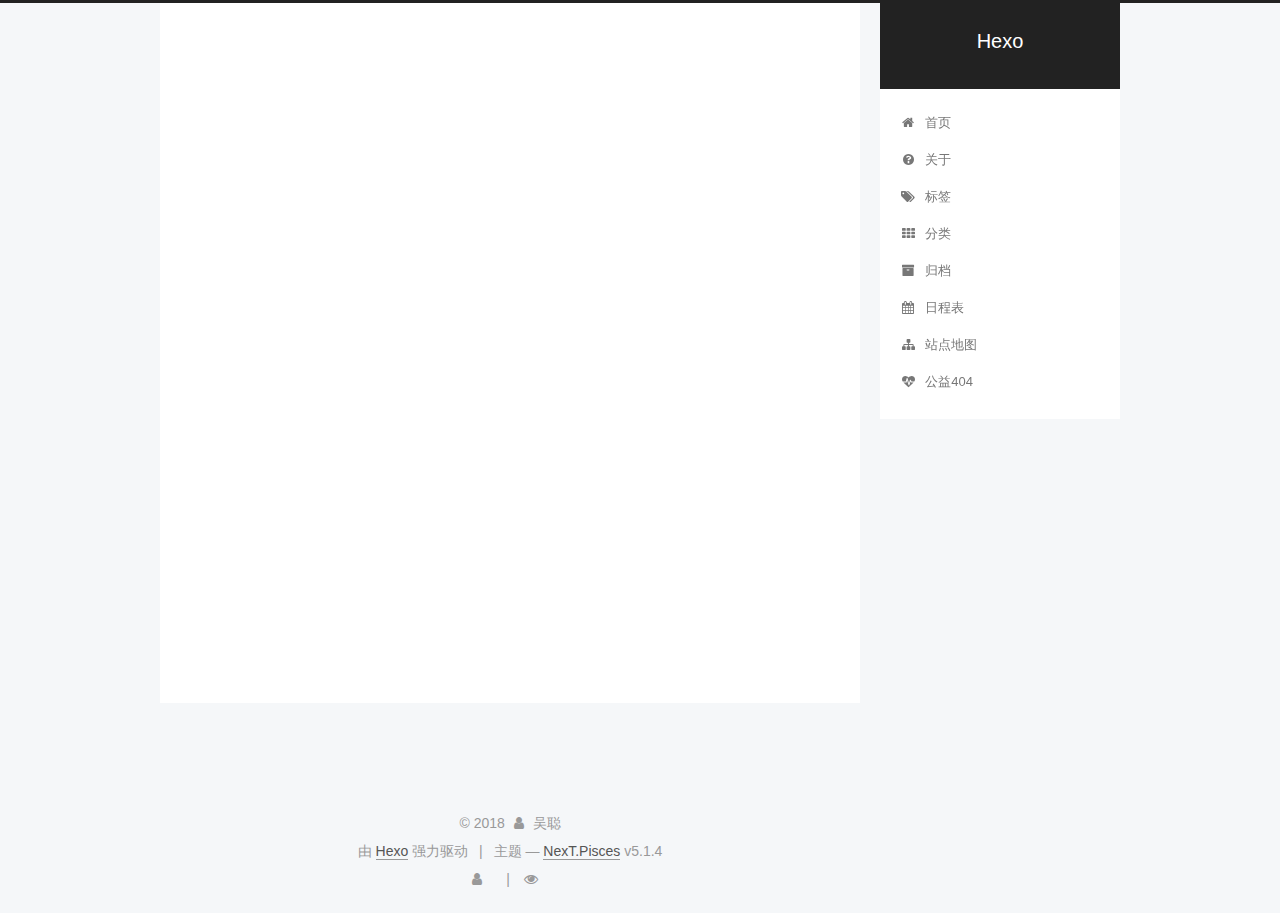
==== about/index.html @ 6c8c3594 "Site updated: 2018-06-14 20:23:28" ====
<!DOCTYPE html>



  


<html class="theme-next pisces use-motion" lang="zh-Hans">
<head>
  <meta charset="UTF-8"/>
<meta http-equiv="X-UA-Compatible" content="IE=edge" />
<meta name="viewport" content="width=device-width, initial-scale=1, maximum-scale=1"/>
<meta name="theme-color" content="#222">









<meta http-equiv="Cache-Control" content="no-transform" />
<meta http-equiv="Cache-Control" content="no-siteapp" />
















  
  
  <link href="/lib/fancybox/source/jquery.fancybox.css?v=2.1.5" rel="stylesheet" type="text/css" />







<link href="/lib/font-awesome/css/font-awesome.min.css?v=4.6.2" rel="stylesheet" type="text/css" />

<link href="/css/main.css?v=5.1.4" rel="stylesheet" type="text/css" />


  <link rel="apple-touch-icon" sizes="180x180" href="/images/apple-touch-icon-next.png?v=5.1.4">


  <link rel="icon" type="image/png" sizes="32x32" href="/images/favicon-32x32-next.png?v=5.1.4">


  <link rel="icon" type="image/png" sizes="16x16" href="/images/favicon-16x16-next.png?v=5.1.4">


  <link rel="mask-icon" href="/images/logo.svg?v=5.1.4" color="#222">





  <meta name="keywords" content="Hexo, NexT" />





  <link rel="alternate" href="/atom.xml" title="Hexo" type="application/atom+xml" />






<meta property="og:type" content="website">
<meta property="og:title" content="about">
<meta property="og:url" content="http://yoursite.com/about/index.html">
<meta property="og:site_name" content="Hexo">
<meta property="og:locale" content="zh-Hans">
<meta property="og:updated_time" content="2018-06-14T03:03:52.340Z">
<meta name="twitter:card" content="summary">
<meta name="twitter:title" content="about">



<script type="text/javascript" id="hexo.configurations">
  var NexT = window.NexT || {};
  var CONFIG = {
    root: '/',
    scheme: 'Pisces',
    version: '5.1.4',
    sidebar: {"position":"right","display":"post","offset":12,"b2t":false,"scrollpercent":false,"onmobile":false},
    fancybox: true,
    tabs: true,
    motion: {"enable":true,"async":false,"transition":{"post_block":"fadeIn","post_header":"slideDownIn","post_body":"slideDownIn","coll_header":"slideLeftIn","sidebar":"slideUpIn"}},
    duoshuo: {
      userId: '0',
      author: '博主'
    },
    algolia: {
      applicationID: '',
      apiKey: '',
      indexName: '',
      hits: {"per_page":10},
      labels: {"input_placeholder":"Search for Posts","hits_empty":"We didn't find any results for the search: ${query}","hits_stats":"${hits} results found in ${time} ms"}
    }
  };
</script>



  <link rel="canonical" href="http://yoursite.com/about/"/>





  <title>about | Hexo</title>
  








</head>

<body itemscope itemtype="http://schema.org/WebPage" lang="zh-Hans">

  
  
    
  

  <div class="container sidebar-position-right page-post-detail">
    <div class="headband"></div>

    <header id="header" class="header" itemscope itemtype="http://schema.org/WPHeader">
      <div class="header-inner"><div class="site-brand-wrapper">
  <div class="site-meta ">
    

    <div class="custom-logo-site-title">
      <a href="/"  class="brand" rel="start">
        <span class="logo-line-before"><i></i></span>
        <span class="site-title">Hexo</span>
        <span class="logo-line-after"><i></i></span>
      </a>
    </div>
      
        <p class="site-subtitle"></p>
      
  </div>

  <div class="site-nav-toggle">
    <button>
      <span class="btn-bar"></span>
      <span class="btn-bar"></span>
      <span class="btn-bar"></span>
    </button>
  </div>
</div>

<nav class="site-nav">
  

  
    <ul id="menu" class="menu">
      
        
        <li class="menu-item menu-item-home">
          <a href="/" rel="section">
            
              <i class="menu-item-icon fa fa-fw fa-home"></i> <br />
            
            首页
          </a>
        </li>
      
        
        <li class="menu-item menu-item-about">
          <a href="/about" rel="section">
            
              <i class="menu-item-icon fa fa-fw fa-question-circle"></i> <br />
            
            关于
          </a>
        </li>
      
        
        <li class="menu-item menu-item-tags">
          <a href="/tags/" rel="section">
            
              <i class="menu-item-icon fa fa-fw fa-tags"></i> <br />
            
            标签
          </a>
        </li>
      
        
        <li class="menu-item menu-item-categories">
          <a href="/categories/" rel="section">
            
              <i class="menu-item-icon fa fa-fw fa-th"></i> <br />
            
            分类
          </a>
        </li>
      
        
        <li class="menu-item menu-item-archives">
          <a href="/archives/" rel="section">
            
              <i class="menu-item-icon fa fa-fw fa-archive"></i> <br />
            
            归档
          </a>
        </li>
      
        
        <li class="menu-item menu-item-schedule">
          <a href="/schedule/" rel="section">
            
              <i class="menu-item-icon fa fa-fw fa-calendar"></i> <br />
            
            日程表
          </a>
        </li>
      
        
        <li class="menu-item menu-item-sitemap">
          <a href="/sitemap.xml" rel="section">
            
              <i class="menu-item-icon fa fa-fw fa-sitemap"></i> <br />
            
            站点地图
          </a>
        </li>
      
        
        <li class="menu-item menu-item-commonweal">
          <a href="/404/" rel="section">
            
              <i class="menu-item-icon fa fa-fw fa-heartbeat"></i> <br />
            
            公益404
          </a>
        </li>
      

      
    </ul>
  

  
</nav>



 </div>
    </header>

    <main id="main" class="main">
      <div class="main-inner">
        <div class="content-wrap">
          <div id="content" class="content">
            

  <div id="posts" class="posts-expand">
    
    
    
    <div class="post-block page">
      <header class="post-header">

	<h1 class="post-title" itemprop="name headline">about</h1>



</header>

      
      
      
      <div class="post-body">
        
        
          
        
      </div>
      
      
      
    </div>
    
    
    
  </div>


          </div>
          


          

  
    <div class="comments" id="comments">
      <div id="lv-container" data-id="city" data-uid="MTAyMC8zNzMzMS8xMzg2NQ=="></div>
    </div>

  



        </div>
        
          
  
  <div class="sidebar-toggle">
    <div class="sidebar-toggle-line-wrap">
      <span class="sidebar-toggle-line sidebar-toggle-line-first"></span>
      <span class="sidebar-toggle-line sidebar-toggle-line-middle"></span>
      <span class="sidebar-toggle-line sidebar-toggle-line-last"></span>
    </div>
  </div>

  <aside id="sidebar" class="sidebar">
    
    <div class="sidebar-inner">

      

      

      <section class="site-overview-wrap sidebar-panel sidebar-panel-active">
        <div class="site-overview">
          <div class="site-author motion-element" itemprop="author" itemscope itemtype="http://schema.org/Person">
            
              <img class="site-author-image" itemprop="image"
                src="/images/33.jpg"
                alt="吴聪" />
            
              <p class="site-author-name" itemprop="name">吴聪</p>
              <p class="site-description motion-element" itemprop="description">个性博客</p>
          </div>

          <nav class="site-state motion-element">

            
              <div class="site-state-item site-state-posts">
              
                <a href="/archives/">
              
                  <span class="site-state-item-count">2</span>
                  <span class="site-state-item-name">日志</span>
                </a>
              </div>
            

            

            

          </nav>

          
            <div class="feed-link motion-element">
              <a href="/atom.xml" rel="alternate">
                <i class="fa fa-rss"></i>
                RSS
              </a>
            </div>
          

          

          
          

          
          

          

        </div>
      </section>

      

      

    </div>
  </aside>


        
      </div>
    </main>

    <footer id="footer" class="footer">
      <div class="footer-inner">
        <div class="copyright">&copy; <span itemprop="copyrightYear">2018</span>
  <span class="with-love">
    <i class="fa fa-user"></i>
  </span>
  <span class="author" itemprop="copyrightHolder">吴聪</span>

  
</div>


  <div class="powered-by">由 <a class="theme-link" target="_blank" href="https://hexo.io">Hexo</a> 强力驱动</div>



  <span class="post-meta-divider">|</span>



  <div class="theme-info">主题 &mdash; <a class="theme-link" target="_blank" href="https://github.com/iissnan/hexo-theme-next">NexT.Pisces</a> v5.1.4</div>




        
<div class="busuanzi-count">
  <script async src="https://dn-lbstatics.qbox.me/busuanzi/2.3/busuanzi.pure.mini.js"></script>

  
    <span class="site-uv">
      <i class="fa fa-user"></i>
      <span class="busuanzi-value" id="busuanzi_value_site_uv"></span>
      
    </span>
  

  
    <span class="site-pv">
      <i class="fa fa-eye"></i>
      <span class="busuanzi-value" id="busuanzi_value_site_pv"></span>
      
    </span>
  
</div>








        
      </div>
    </footer>

    
      <div class="back-to-top">
        <i class="fa fa-arrow-up"></i>
        
      </div>
    

    

  </div>

  

<script type="text/javascript">
  if (Object.prototype.toString.call(window.Promise) !== '[object Function]') {
    window.Promise = null;
  }
</script>









  












  
  
    <script type="text/javascript" src="/lib/jquery/index.js?v=2.1.3"></script>
  

  
  
    <script type="text/javascript" src="/lib/fastclick/lib/fastclick.min.js?v=1.0.6"></script>
  

  
  
    <script type="text/javascript" src="/lib/jquery_lazyload/jquery.lazyload.js?v=1.9.7"></script>
  

  
  
    <script type="text/javascript" src="/lib/velocity/velocity.min.js?v=1.2.1"></script>
  

  
  
    <script type="text/javascript" src="/lib/velocity/velocity.ui.min.js?v=1.2.1"></script>
  

  
  
    <script type="text/javascript" src="/lib/fancybox/source/jquery.fancybox.pack.js?v=2.1.5"></script>
  


  


  <script type="text/javascript" src="/js/src/utils.js?v=5.1.4"></script>

  <script type="text/javascript" src="/js/src/motion.js?v=5.1.4"></script>



  
  


  <script type="text/javascript" src="/js/src/affix.js?v=5.1.4"></script>

  <script type="text/javascript" src="/js/src/schemes/pisces.js?v=5.1.4"></script>



  
  <script type="text/javascript" src="/js/src/scrollspy.js?v=5.1.4"></script>
<script type="text/javascript" src="/js/src/post-details.js?v=5.1.4"></script>



  


  <script type="text/javascript" src="/js/src/bootstrap.js?v=5.1.4"></script>



  


  




	





  





  
    <script type="text/javascript">
      (function(d, s) {
        var j, e = d.getElementsByTagName(s)[0];
        if (typeof LivereTower === 'function') { return; }
        j = d.createElement(s);
        j.src = 'https://cdn-city.livere.com/js/embed.dist.js';
        j.async = true;
        e.parentNode.insertBefore(j, e);
      })(document, 'script');
    </script>
  












  





  

  

  

  
  

  

  

  

  <!-- 页面点击小红心 -->
<script type="text/javascript" src="/js/src/love.js"></script>
</body>
</html>
---- css/main.css ----
/* normalize.css v3.0.2 | MIT License | git.io/normalize */
html {
  font-family: sans-serif; /* 1 */
  -ms-text-size-adjust: 100%; /* 2 */
  -webkit-text-size-adjust: 100%; /* 2 */
}
body {
  margin: 0;
}
article,
aside,
details,
figcaption,
figure,
footer,
header,
hgroup,
main,
menu,
nav,
section,
summary {
  display: block;
}
audio,
canvas,
progress,
video {
  display: inline-block; /* 1 */
  vertical-align: baseline; /* 2 */
}
audio:not([controls]) {
  display: none;
  height: 0;
}
[hidden],
template {
  display: none;
}
a {
  background-color: transparent;
}
a:active,
a:hover {
  outline: 0;
}
abbr[title] {
  border-bottom: 1px dotted;
}
b,
strong {
  font-weight: bold;
}
dfn {
  font-style: italic;
}
h1 {
  font-size: 2em;
  margin: 0.67em 0;
}
mark {
  background: #ff0;
  color: #000;
}
small {
  font-size: 80%;
}
sub,
sup {
  font-size: 75%;
  line-height: 0;
  position: relative;
  vertical-align: baseline;
}
sup {
  top: -0.5em;
}
sub {
  bottom: -0.25em;
}
img {
  border: 0;
}
svg:not(:root) {
  overflow: hidden;
}
figure {
  margin: 1em 40px;
}
hr {
  -moz-box-sizing: content-box;
  box-sizing: content-box;
  height: 0;
}
pre {
  overflow: auto;
}
code,
kbd,
pre,
samp {
  font-family: monospace, monospace;
  font-size: 1em;
}
button,
input,
optgroup,
select,
textarea {
  color: inherit; /* 1 */
  font: inherit; /* 2 */
  margin: 0; /* 3 */
}
button {
  overflow: visible;
}
button,
select {
  text-transform: none;
}
button,
html input[type="button"],
input[type="reset"],
input[type="submit"] {
  -webkit-appearance: button; /* 2 */
  cursor: pointer; /* 3 */
}
button[disabled],
html input[disabled] {
  cursor: default;
}
button::-moz-focus-inner,
input::-moz-focus-inner {
  border: 0;
  padding: 0;
}
input {
  line-height: normal;
}
input[type="checkbox"],
input[type="radio"] {
  box-sizing: border-box; /* 1 */
  padding: 0; /* 2 */
}
input[type="number"]::-webkit-inner-spin-button,
input[type="number"]::-webkit-outer-spin-button {
  height: auto;
}
input[type="search"] {
  -webkit-appearance: textfield; /* 1 */
  -moz-box-sizing: content-box;
  -webkit-box-sizing: content-box; /* 2 */
  box-sizing: content-box;
}
input[type="search"]::-webkit-search-cancel-button,
input[type="search"]::-webkit-search-decoration {
  -webkit-appearance: none;
}
fieldset {
  border: 1px solid #c0c0c0;
  margin: 0 2px;
  padding: 0.35em 0.625em 0.75em;
}
legend {
  border: 0; /* 1 */
  padding: 0; /* 2 */
}
textarea {
  overflow: auto;
}
optgroup {
  font-weight: bold;
}
table {
  border-collapse: collapse;
  border-spacing: 0;
}
td,
th {
  padding: 0;
}
::selection {
  background: #262a30;
  color: #fff;
}
body {
  position: relative;
  font-family: 'Lato', "PingFang SC", "Microsoft YaHei", sans-serif;
  font-size: 14px;
  line-height: 2;
  color: #555;
  background: #f5f7f9;
}
@media (max-width: 767px) {
  body {
    padding-right: 0 !important;
  }
}
@media (min-width: 768px) and (max-width: 991px) {
  body {
    padding-right: 0 !important;
  }
}
@media (min-width: 1600px) {
  body {
    font-size: 16px;
  }
}
h1,
h2,
h3,
h4,
h5,
h6 {
  margin: 0;
  padding: 0;
  font-weight: bold;
  line-height: 1.5;
  font-family: 'Lato', "PingFang SC", "Microsoft YaHei", sans-serif;
}
h2,
h3,
h4,
h5,
h6 {
  margin: 20px 0 15px;
}
h1 {
  font-size: 22px;
}
@media (max-width: 767px) {
  h1 {
    font-size: 18px;
  }
}
h2 {
  font-size: 20px;
}
@media (max-width: 767px) {
  h2 {
    font-size: 16px;
  }
}
h3 {
  font-size: 18px;
}
@media (max-width: 767px) {
  h3 {
    font-size: 14px;
  }
}
h4 {
  font-size: 16px;
}
@media (max-width: 767px) {
  h4 {
    font-size: 12px;
  }
}
h5 {
  font-size: 14px;
}
@media (max-width: 767px) {
  h5 {
    font-size: 10px;
  }
}
h6 {
  font-size: 12px;
}
@media (max-width: 767px) {
  h6 {
    font-size: 8px;
  }
}
p {
  margin: 0 0 20px 0;
}
a {
  color: #555;
  text-decoration: none;
  outline: none;
  border-bottom: 1px solid #999;
  word-wrap: break-word;
}
a:hover {
  color: #222;
  border-bottom-color: #222;
}
blockquote {
  margin: 0;
  padding: 0;
}
img {
  display: block;
  margin: auto;
  max-width: 100%;
  height: auto;
}
hr {
  margin: 40px 0;
  height: 3px;
  border: none;
  background-color: #ddd;
  background-image: repeating-linear-gradient(-45deg, #fff, #fff 4px, transparent 4px, transparent 8px);
}
blockquote {
  padding: 0 15px;
  color: #666;
  border-left: 4px solid #ddd;
}
blockquote cite::before {
  content: "-";
  padding: 0 5px;
}
dt {
  font-weight: 700;
}
dd {
  margin: 0;
  padding: 0;
}
kbd {
  border: 1px solid #ccc;
  border-radius: 0.2em;
  box-shadow: 0.1em 0.1em 0.2em rgba(0,0,0,0.1);
  background-color: #f9f9f9;
  font-family: inherit;
  background-image: -webkit-linear-gradient(top, #eee, #fff, #eee);
  padding: 0.1em 0.3em;
  white-space: nowrap;
}
.text-left {
  text-align: left;
}
.text-center {
  text-align: center;
}
.text-right {
  text-align: right;
}
.text-justify {
  text-align: justify;
}
.text-nowrap {
  white-space: nowrap;
}
.text-lowercase {
  text-transform: lowercase;
}
.text-uppercase {
  text-transform: uppercase;
}
.text-capitalize {
  text-transform: capitalize;
}
.center-block {
  display: block;
  margin-left: auto;
  margin-right: auto;
}
.clearfix:before,
.clearfix:after {
  content: " ";
  display: table;
}
.clearfix:after {
  clear: both;
}
.pullquote {
  width: 45%;
}
.pullquote.left {
  float: left;
  margin-left: 5px;
  margin-right: 10px;
}
.pullquote.right {
  float: right;
  margin-left: 10px;
  margin-right: 5px;
}
.affix.affix.affix {
  position: fixed;
}
.translation {
  margin-top: -20px;
  font-size: 14px;
  color: #999;
}
.scrollbar-measure {
  width: 100px;
  height: 100px;
  overflow: scroll;
  position: absolute;
  top: -9999px;
}
.use-motion .motion-element {
  opacity: 0;
}
table {
  margin: 20px 0;
  width: 100%;
  border-collapse: collapse;
  border-spacing: 0;
  border: 1px solid #ddd;
  font-size: 14px;
  table-layout: fixed;
  word-wrap: break-all;
}
table>tbody>tr:nth-of-type(odd) {
  background-color: #f9f9f9;
}
table>tbody>tr:hover {
  background-color: #f5f5f5;
}
caption,
th,
td {
  padding: 8px;
  text-align: left;
  vertical-align: middle;
  font-weight: normal;
}
th,
td {
  border-bottom: 3px solid #ddd;
  border-right: 1px solid #eee;
}
th {
  padding-bottom: 10px;
  font-weight: 700;
}
td {
  border-bottom-width: 1px;
}
html,
body {
  height: 100%;
}
.container {
  position: relative;
  min-height: 100%;
}
.header-inner {
  margin: 0 auto;
  padding: 100px 0 70px;
  width: 700px;
}
@media (min-width: 1600px) {
  .container .header-inner {
    width: 900px;
  }
}
.main {
  padding-bottom: 150px;
}
.main-inner {
  margin: 0 auto;
  width: 700px;
}
@media (min-width: 1600px) {
  .container .main-inner {
    width: 900px;
  }
}
.footer {
  position: absolute;
  left: 0;
  bottom: 0;
  width: 100%;
  min-height: 50px;
}
.footer-inner {
  box-sizing: border-box;
  margin: 20px auto;
  width: 700px;
}
@media (min-width: 1600px) {
  .container .footer-inner {
    width: 900px;
  }
}
pre,
.highlight {
  overflow: auto;
  margin: 20px 0;
  padding: 0;
  font-size: 13px;
  color: #4d4d4c;
  background: #f7f7f7;
  line-height: 1.6;
}
pre,
code {
  font-family: consolas, Menlo, "PingFang SC", "Microsoft YaHei", monospace;
}
code {
  padding: 2px 4px;
  word-wrap: break-word;
  color: #555;
  background: #eee;
  border-radius: 3px;
  font-size: 13px;
}
pre {
  padding: 10px;
}
pre code {
  padding: 0;
  color: #4d4d4c;
  background: none;
  text-shadow: none;
}
.highlight {
  border-radius: 1px;
}
.highlight pre {
  border: none;
  margin: 0;
  padding: 10px 0;
}
.highlight table {
  margin: 0;
  width: auto;
  border: none;
}
.highlight td {
  border: none;
  padding: 0;
}
.highlight figcaption {
  font-size: 1em;
  color: #4d4d4c;
  line-height: 1em;
  margin-bottom: 1em;
}
.highlight figcaption:before,
.highlight figcaption:after {
  content: " ";
  display: table;
}
.highlight figcaption:after {
  clear: both;
}
.highlight figcaption a {
  float: right;
  color: #4d4d4c;
}
.highlight figcaption a:hover {
  border-bottom-color: #4d4d4c;
}
.highlight .gutter pre {
  padding-left: 10px;
  padding-right: 10px;
  color: #869194;
  text-align: right;
  background-color: #eff2f3;
}
.highlight .code pre {
  width: 100%;
  padding-left: 10px;
  padding-right: 10px;
  background-color: #f7f7f7;
}
.highlight .line {
  height: 20px;
}
.gutter {
  -webkit-user-select: none;
  -moz-user-select: none;
  -ms-user-select: none;
  user-select: none;
}
.gist table {
  width: auto;
}
.gist table td {
  border: none;
}
pre .deletion {
  background: #fdd;
}
pre .addition {
  background: #dfd;
}
pre .meta {
  color: #8959a8;
}
pre .comment {
  color: #8e908c;
}
pre .variable,
pre .attribute,
pre .tag,
pre .regexp,
pre .ruby .constant,
pre .xml .tag .title,
pre .xml .pi,
pre .xml .doctype,
pre .html .doctype,
pre .css .id,
pre .css .class,
pre .css .pseudo {
  color: #c82829;
}
pre .number,
pre .preprocessor,
pre .built_in,
pre .literal,
pre .params,
pre .constant,
pre .command {
  color: #f5871f;
}
pre .ruby .class .title,
pre .css .rules .attribute,
pre .string,
pre .value,
pre .inheritance,
pre .header,
pre .ruby .symbol,
pre .xml .cdata,
pre .special,
pre .number,
pre .formula {
  color: #718c00;
}
pre .title,
pre .css .hexcolor {
  color: #3e999f;
}
pre .function,
pre .python .decorator,
pre .python .title,
pre .ruby .function .title,
pre .ruby .title .keyword,
pre .perl .sub,
pre .javascript .title,
pre .coffeescript .title {
  color: #4271ae;
}
pre .keyword,
pre .javascript .function {
  color: #8959a8;
}
.full-image.full-image.full-image.full-image {
  border: none;
  max-width: 100%;
  width: auto;
  margin: 20px auto 25px;
}
@media (min-width: 992px) {
  .full-image.full-image.full-image.full-image {
    max-width: none;
    width: 118%;
    margin: 0 -9%;
  }
}
.blockquote-center,
.page-home .post-type-quote blockquote,
.page-post-detail .post-type-quote blockquote {
  position: relative;
  margin: 40px 0;
  padding: 0;
  border-left: none;
  text-align: center;
}
.blockquote-center::before,
.page-home .post-type-quote blockquote::before,
.page-post-detail .post-type-quote blockquote::before,
.blockquote-center::after,
.page-home .post-type-quote blockquote::after,
.page-post-detail .post-type-quote blockquote::after {
  position: absolute;
  content: ' ';
  display: block;
  width: 100%;
  height: 24px;
  opacity: 0.2;
  background-repeat: no-repeat;
  background-position: 0 -6px;
  background-size: 22px 22px;
}
.blockquote-center::before,
.page-home .post-type-quote blockquote::before,
.page-post-detail .post-type-quote blockquote::before {
  top: -20px;
  background-image: url("../images/quote-l.svg");
  border-top: 1px solid #ccc;
}
.blockquote-center::after,
.page-home .post-type-quote blockquote::after,
.page-post-detail .post-type-quote blockquote::after {
  bottom: -20px;
  background-image: url("../images/quote-r.svg");
  border-bottom: 1px solid #ccc;
  background-position: 100% 8px;
}
.blockquote-center p,
.page-home .post-type-quote blockquote p,
.page-post-detail .post-type-quote blockquote p,
.blockquote-center div,
.page-home .post-type-quote blockquote div,
.page-post-detail .post-type-quote blockquote div {
  text-align: center;
}
.post .post-body .group-picture img {
  box-sizing: border-box;
  padding: 0 3px;
  border: none;
}
.post .group-picture-row {
  overflow: hidden;
  margin-top: 6px;
}
.post .group-picture-row:first-child {
  margin-top: 0;
}
.post .group-picture-column {
  float: left;
}
.page-post-detail .post-body .group-picture-column {
  float: none;
  margin-top: 10px;
  width: auto !important;
}
.page-post-detail .post-body .group-picture-column img {
  margin: 0 auto;
}
.page-archive .group-picture-container {
  overflow: hidden;
}
.page-archive .group-picture-row {
  float: left;
}
.page-archive .group-picture-row:first-child {
  margin-top: 6px;
}
.page-archive .group-picture-column {
  max-width: 150px;
  max-height: 150px;
}
.post-body .note {
  position: relative;
  padding: 15px;
  margin-bottom: 20px;
  border: 1px solid #eee;
  border-left-width: 5px;
  border-radius: 3px;
}
.post-body .note h2,
.post-body .note h3,
.post-body .note h4,
.post-body .note h5,
.post-body .note h6 {
  margin-top: 0;
  margin-bottom: 0;
  border-bottom: initial;
  padding-top: 0 !important;
}
.post-body .note p:first-child,
.post-body .note ul:first-child,
.post-body .note ol:first-child,
.post-body .note table:first-child,
.post-body .note pre:first-child,
.post-body .note blockquote:first-child {
  margin-top: 0;
}
.post-body .note p:last-child,
.post-body .note ul:last-child,
.post-body .note ol:last-child,
.post-body .note table:last-child,
.post-body .note pre:last-child,
.post-body .note blockquote:last-child {
  margin-bottom: 0;
}
.post-body .note.default {
  border-left-color: #777;
}
.post-body .note.default h2,
.post-body .note.default h3,
.post-body .note.default h4,
.post-body .note.default h5,
.post-body .note.default h6 {
  color: #777;
}
.post-body .note.primary {
  border-left-color: #6f42c1;
}
.post-body .note.primary h2,
.post-body .note.primary h3,
.post-body .note.primary h4,
.post-body .note.primary h5,
.post-body .note.primary h6 {
  color: #6f42c1;
}
.post-body .note.info {
  border-left-color: #428bca;
}
.post-body .note.info h2,
.post-body .note.info h3,
.post-body .note.info h4,
.post-body .note.info h5,
.post-body .note.info h6 {
  color: #428bca;
}
.post-body .note.success {
  border-left-color: #5cb85c;
}
.post-body .note.success h2,
.post-body .note.success h3,
.post-body .note.success h4,
.post-body .note.success h5,
.post-body .note.success h6 {
  color: #5cb85c;
}
.post-body .note.warning {
  border-left-color: #f0ad4e;
}
.post-body .note.warning h2,
.post-body .note.warning h3,
.post-body .note.warning h4,
.post-body .note.warning h5,
.post-body .note.warning h6 {
  color: #f0ad4e;
}
.post-body .note.danger {
  border-left-color: #d9534f;
}
.post-body .note.danger h2,
.post-body .note.danger h3,
.post-body .note.danger h4,
.post-body .note.danger h5,
.post-body .note.danger h6 {
  color: #d9534f;
}
.post-body .label {
  display: inline;
  padding: 0 2px;
  white-space: nowrap;
}
.post-body .label.default {
  background-color: #f0f0f0;
}
.post-body .label.primary {
  background-color: #efe6f7;
}
.post-body .label.info {
  background-color: #e5f2f8;
}
.post-body .label.success {
  background-color: #e7f4e9;
}
.post-body .label.warning {
  background-color: #fcf6e1;
}
.post-body .label.danger {
  background-color: #fae8eb;
}
.post-body .tabs {
  position: relative;
  display: block;
  margin-bottom: 20px;
  padding-top: 10px;
}
.post-body .tabs ul.nav-tabs {
  margin: 0;
  padding: 0;
  display: flex;
  margin-bottom: -1px;
}
@media (max-width: 413px) {
  .post-body .tabs ul.nav-tabs {
    display: block;
    margin-bottom: 5px;
  }
}
.post-body .tabs ul.nav-tabs li.tab {
  list-style-type: none !important;
  margin: 0 0.25em 0 0;
  border-top: 3px solid transparent;
  border-left: 1px solid transparent;
  border-right: 1px solid transparent;
}
@media (max-width: 413px) {
  .post-body .tabs ul.nav-tabs li.tab {
    margin: initial;
    border-top: 1px solid transparent;
    border-left: 3px solid transparent;
    border-right: 1px solid transparent;
    border-bottom: 1px solid transparent;
  }
}
.post-body .tabs ul.nav-tabs li.tab a {
  outline: 0;
  border-bottom: initial;
  display: block;
  line-height: 1.8em;
  padding: 0.25em 0.75em;
  transition-duration: 0.2s;
  transition-timing-function: ease-out;
  transition-delay: 0s;
}
.post-body .tabs ul.nav-tabs li.tab a i {
  width: 1.285714285714286em;
}
.post-body .tabs ul.nav-tabs li.tab.active {
  border-top: 3px solid #fc6423;
  border-left: 1px solid #ddd;
  border-right: 1px solid #ddd;
  background-color: #fff;
}
@media (max-width: 413px) {
  .post-body .tabs ul.nav-tabs li.tab.active {
    border-top: 1px solid #ddd;
    border-left: 3px solid #fc6423;
    border-right: 1px solid #ddd;
    border-bottom: 1px solid #ddd;
  }
}
.post-body .tabs ul.nav-tabs li.tab.active a {
  cursor: default;
  color: #555;
}
.post-body .tabs .tab-content {
  background-color: #fff;
}
.post-body .tabs .tab-content .tab-pane {
  border: 1px solid #ddd;
  padding: 20px 20px 0 20px;
}
.post-body .tabs .tab-content .tab-pane:not(.active) {
  display: none !important;
}
.post-body .tabs .tab-content .tab-pane.active {
  display: block !important;
}
.btn {
  display: inline-block;
  padding: 0 20px;
  font-size: 14px;
  color: #555;
  background: #fff;
  border: 2px solid #555;
  text-decoration: none;
  border-radius: 2px;
  transition-property: background-color;
  transition-duration: 0.2s;
  transition-timing-function: ease-in-out;
  transition-delay: 0s;
  line-height: 2;
}
.btn:hover {
  border-color: #222;
  color: #fff;
  background: #222;
}
.btn +.btn {
  margin: 0 0 8px 8px;
}
.btn .fa-fw {
  width: 1.285714285714286em;
  text-align: left;
}
.btn-bar {
  display: block;
  width: 22px;
  height: 2px;
  background: #555;
  border-radius: 1px;
}
.btn-bar+.btn-bar {
  margin-top: 4px;
}
.pagination {
  margin: 120px 0 40px;
  text-align: center;
  border-top: 1px solid #eee;
}
.page-number-basic,
.pagination .prev,
.pagination .next,
.pagination .page-number,
.pagination .space {
  display: inline-block;
  position: relative;
  top: -1px;
  margin: 0 10px;
  padding: 0 11px;
}
@media (max-width: 767px) {
  .page-number-basic,
  .pagination .prev,
  .pagination .next,
  .pagination .page-number,
  .pagination .space {
    margin: 0 5px;
  }
}
.pagination .prev,
.pagination .next,
.pagination .page-number {
  border-bottom: 0;
  border-top: 1px solid #eee;
  transition-property: border-color;
  transition-duration: 0.2s;
  transition-timing-function: ease-in-out;
  transition-delay: 0s;
}
.pagination .prev:hover,
.pagination .next:hover,
.pagination .page-number:hover {
  border-top-color: #222;
}
.pagination .space {
  padding: 0;
  margin: 0;
}
.pagination .prev {
  margin-left: 0;
}
.pagination .next {
  margin-right: 0;
}
.pagination .page-number.current {
  color: #fff;
  background: #ccc;
  border-top-color: #ccc;
}
@media (max-width: 767px) {
  .pagination {
    border-top: none;
  }
  .pagination .prev,
  .pagination .next,
  .pagination .page-number {
    margin-bottom: 10px;
    border-top: 0;
    border-bottom: 1px solid #eee;
    padding: 0 10px;
  }
  .pagination .prev:hover,
  .pagination .next:hover,
  .pagination .page-number:hover {
    border-bottom-color: #222;
  }
}
.comments {
  margin: 60px 20px 0;
}
.tag-cloud {
  text-align: center;
}
.tag-cloud a {
  display: inline-block;
  margin: 10px;
}
.back-to-top {
  box-sizing: border-box;
  position: fixed;
  bottom: -100px;
  right: 30px;
  z-index: 1050;
  padding: 0 6px;
  width: 24px;
  background: #222;
  font-size: 12px;
  opacity: 0.6;
  color: #fff;
  cursor: pointer;
  text-align: center;
  -webkit-transform: translateZ(0);
  transition-property: bottom;
  transition-duration: 0.2s;
  transition-timing-function: ease-in-out;
  transition-delay: 0s;
}
@media (min-width: 768px) and (max-width: 991px) {
  .back-to-top {
    display: none !important;
  }
}
@media (max-width: 767px) {
  .back-to-top {
    display: none !important;
  }
}
.back-to-top.back-to-top-on {
  bottom: 30px;
}
.header {
  background: transparent;
}
.header-inner {
  position: relative;
}
.headband {
  height: 3px;
  background: #222;
}
.site-meta {
  margin: 0;
  text-align: center;
}
@media (max-width: 767px) {
  .site-meta {
    text-align: center;
  }
}
.brand {
  position: relative;
  display: inline-block;
  padding: 0 40px;
  color: #fff;
  background: #222;
  border-bottom: none;
}
.brand:hover {
  color: #fff;
}
.logo {
  display: inline-block;
  margin-right: 5px;
  line-height: 36px;
  vertical-align: top;
}
.site-title {
  display: inline-block;
  vertical-align: top;
  line-height: 36px;
  font-size: 20px;
  font-weight: normal;
  font-family: 'Lato', "PingFang SC", "Microsoft YaHei", sans-serif;
}
.site-subtitle {
  margin-top: 10px;
  font-size: 13px;
  color: #ddd;
}
.use-motion .brand {
  opacity: 0;
}
.use-motion .logo,
.use-motion .site-title,
.use-motion .site-subtitle {
  opacity: 0;
  position: relative;
  top: -10px;
}
.site-nav-toggle {
  display: none;
  position: absolute;
  top: 10px;
  left: 10px;
}
@media (max-width: 767px) {
  .site-nav-toggle {
    display: block;
  }
}
.site-nav-toggle button {
  margin-top: 2px;
  padding: 9px 10px;
  background: transparent;
  border: none;
}
@media (max-width: 767px) {
  .site-nav {
    display: none;
    margin: 0 -10px;
    padding: 0 10px;
    clear: both;
    border-top: 1px solid #ddd;
  }
}
@media (min-width: 768px) and (max-width: 991px) {
  .site-nav {
    display: block !important;
  }
}
@media (min-width: 992px) {
  .site-nav {
    display: block !important;
  }
}
.menu {
  margin-top: 20px;
  padding-left: 0;
  text-align: center;
}
.menu .menu-item {
  display: inline-block;
  margin: 0 10px;
  list-style: none;
}
@media screen and (max-width: 767px) {
  .menu .menu-item {
    margin-top: 10px;
  }
}
.menu .menu-item a {
  display: block;
  font-size: 13px;
  line-height: inherit;
  border-bottom: 1px solid transparent;
  transition-property: border-color;
  transition-duration: 0.2s;
  transition-timing-function: ease-in-out;
  transition-delay: 0s;
}
.menu .menu-item a:hover,
.menu-item-active a {
  border-bottom-color: #222;
}
.menu .menu-item .fa {
  margin-right: 5px;
}
.use-motion .menu-item {
  opacity: 0;
}
.post-body {
  font-family: 'Lato', "PingFang SC", "Microsoft YaHei", sans-serif;
}
@media (max-width: 767px) {
  .post-body {
    word-break: break-word;
  }
}
.post-body .fancybox img {
  display: block !important;
  margin: 0 auto;
  cursor: pointer;
  cursor: zoom-in;
  cursor: -webkit-zoom-in;
}
.post-body .image-caption,
.post-body .figure .caption {
  margin: -20px auto 15px;
  text-align: center;
  font-size: 14px;
  color: #999;
  font-weight: bold;
  line-height: 1;
}
.post-sticky-flag {
  display: inline-block;
  font-size: 16px;
  -ms-transform: rotate(30deg);
  -webkit-transform: rotate(30deg);
  -moz-transform: rotate(30deg);
  -ms-transform: rotate(30deg);
  -o-transform: rotate(30deg);
  transform: rotate(30deg);
}
.use-motion .post-block,
.use-motion .pagination,
.use-motion .comments {
  opacity: 0;
}
.use-motion .post-header {
  opacity: 0;
}
.use-motion .post-body {
  opacity: 0;
}
.use-motion .collection-title {
  opacity: 0;
}
.posts-expand {
  padding-top: 40px;
}
@media (max-width: 767px) {
  .posts-expand {
    margin: 0 20px;
  }
  .post-body pre .gutter pre {
    padding-right: 10px;
  }
  .post-body .highlight {
    margin-left: 0px;
    margin-right: 0px;
    padding: 0;
  }
  .post-body .highlight .gutter pre {
    padding-right: 10px;
  }
}
@media (min-width: 992px) {
  .posts-expand .post-body {
    text-align: justify;
  }
}
.posts-expand .post-body h2,
.posts-expand .post-body h3,
.posts-expand .post-body h4,
.posts-expand .post-body h5,
.posts-expand .post-body h6 {
  padding-top: 10px;
}
.posts-expand .post-body h2 .header-anchor,
.posts-expand .post-body h3 .header-anchor,
.posts-expand .post-body h4 .header-anchor,
.posts-expand .post-body h5 .header-anchor,
.posts-expand .post-body h6 .header-anchor {
  float: right;
  margin-left: 10px;
  color: #ccc;
  border-bottom-style: none;
  visibility: hidden;
}
.posts-expand .post-body h2 .header-anchor:hover,
.posts-expand .post-body h3 .header-anchor:hover,
.posts-expand .post-body h4 .header-anchor:hover,
.posts-expand .post-body h5 .header-anchor:hover,
.posts-expand .post-body h6 .header-anchor:hover {
  color: inherit;
}
.posts-expand .post-body h2:hover .header-anchor,
.posts-expand .post-body h3:hover .header-anchor,
.posts-expand .post-body h4:hover .header-anchor,
.posts-expand .post-body h5:hover .header-anchor,
.posts-expand .post-body h6:hover .header-anchor {
  visibility: visible;
}
.posts-expand .post-body ul li {
  list-style: circle;
}
.posts-expand .post-body img {
  box-sizing: border-box;
  margin: auto;
  padding: 3px;
  border: 1px solid #ddd;
}
.posts-expand .post-body .fancybox img {
  margin: 0 auto 25px;
}
@media (max-width: 767px) {
  .posts-collapse {
    margin: 0 20px;
  }
  .posts-collapse .post-title,
  .posts-collapse .post-meta {
    display: block;
    width: auto;
    text-align: left;
  }
}
.posts-collapse {
  position: relative;
  z-index: 1010;
  margin-left: 55px;
}
.posts-collapse::after {
  content: " ";
  position: absolute;
  top: 20px;
  left: 0;
  margin-left: -2px;
  width: 4px;
  height: 100%;
  background: #f5f5f5;
  z-index: -1;
}
@media (max-width: 767px) {
  .posts-collapse {
    margin: 0 20px;
  }
}
.posts-collapse .collection-title {
  position: relative;
  margin: 60px 0;
}
.posts-collapse .collection-title h1,
.posts-collapse .collection-title h2 {
  margin-left: 20px;
}
.posts-collapse .collection-title small {
  color: #bbb;
  margin-left: 5px;
}
.posts-collapse .collection-title::before {
  content: " ";
  position: absolute;
  left: 0;
  top: 50%;
  margin-left: -4px;
  margin-top: -4px;
  width: 8px;
  height: 8px;
  background: #bbb;
  border-radius: 50%;
}
.posts-collapse .post {
  margin: 30px 0;
}
.posts-collapse .post-header {
  position: relative;
  transition-duration: 0.2s;
  transition-timing-function: ease-in-out;
  transition-delay: 0s;
  transition-property: border;
  border-bottom: 1px dashed #ccc;
}
.posts-collapse .post-header::before {
  content: " ";
  position: absolute;
  left: 0;
  top: 12px;
  width: 6px;
  height: 6px;
  margin-left: -4px;
  background: #bbb;
  border-radius: 50%;
  border: 1px solid #fff;
  transition-duration: 0.2s;
  transition-timing-function: ease-in-out;
  transition-delay: 0s;
  transition-property: background;
}
.posts-collapse .post-header:hover {
  border-bottom-color: #666;
}
.posts-collapse .post-header:hover::before {
  background: #222;
}
.posts-collapse .post-meta {
  position: absolute;
  font-size: 12px;
  left: 20px;
  top: 5px;
}
.posts-collapse .post-comments-count {
  display: none;
}
.posts-collapse .post-title {
  margin-left: 60px;
  font-size: 16px;
  font-weight: normal;
  line-height: inherit;
}
.posts-collapse .post-title::after {
  margin-left: 3px;
  opacity: 0.6;
}
.posts-collapse .post-title a {
  color: #666;
  border-bottom: none;
}
.page-home .post-type-quote .post-header,
.page-post-detail .post-type-quote .post-header,
.page-home .post-type-quote .post-tags,
.page-post-detail .post-type-quote .post-tags {
  display: none;
}
.posts-expand .post-title {
  text-align: center;
  word-break: break-word;
  font-weight: 400;
}
.posts-expand .post-title-link {
  display: inline-block;
  position: relative;
  color: #555;
  border-bottom: none;
  line-height: 1.2;
  vertical-align: top;
}
.posts-expand .post-title-link::before {
  content: "";
  position: absolute;
  width: 100%;
  height: 2px;
  bottom: 0;
  left: 0;
  background-color: #000;
  visibility: hidden;
  -webkit-transform: scaleX(0);
  -moz-transform: scaleX(0);
  -ms-transform: scaleX(0);
  -o-transform: scaleX(0);
  transform: scaleX(0);
  transition-duration: 0.2s;
  transition-timing-function: ease-in-out;
  transition-delay: 0s;
}
.posts-expand .post-title-link:hover::before {
  visibility: visible;
  -webkit-transform: scaleX(1);
  -moz-transform: scaleX(1);
  -ms-transform: scaleX(1);
  -o-transform: scaleX(1);
  transform: scaleX(1);
}
.posts-expand .post-title-link .fa {
  font-size: 16px;
}
.posts-expand .post-meta {
  margin: 3px 0 60px 0;
  color: #999;
  font-family: 'Lato', "PingFang SC", "Microsoft YaHei", sans-serif;
  font-size: 12px;
  text-align: center;
}
.posts-expand .post-meta .post-category-list {
  display: inline-block;
  margin: 0;
  padding: 3px;
}
.posts-expand .post-meta .post-category-list-link {
  color: #999;
}
.posts-expand .post-meta .post-description {
  font-size: 14px;
  margin-top: 2px;
}
.post-meta-divider {
  margin: 0 0.5em;
}
.post-meta-item-icon {
  margin-right: 3px;
}
@media (min-width: 768px) and (max-width: 991px) {
  .post-meta-item-icon {
    display: inline-block;
  }
}
@media (max-width: 767px) {
  .post-meta-item-icon {
    display: inline-block;
  }
}
@media (min-width: 768px) and (max-width: 991px) {
  .post-meta-item-text {
    display: none;
  }
}
@media (max-width: 767px) {
  .post-meta-item-text {
    display: none;
  }
}
@media (max-width: 767px) {
  .posts-expand .post-comments-count {
    display: none;
  }
}
.post-button {
  margin-top: 40px;
}
.posts-expand .post-tags {
  margin-top: 40px;
  text-align: center;
}
.posts-expand .post-tags a {
  display: inline-block;
  margin-right: 10px;
  font-size: 13px;
}
.post-nav {
  display: table;
  margin-top: 15px;
  width: 100%;
  border-top: 1px solid #eee;
}
.post-nav-divider {
  display: table-cell;
  width: 10%;
}
.post-nav-item {
  display: table-cell;
  padding: 10px 0 0 0;
  width: 45%;
  vertical-align: top;
}
.post-nav-item a {
  position: relative;
  display: block;
  line-height: 25px;
  font-size: 14px;
  color: #555;
  border-bottom: none;
}
.post-nav-item a:hover {
  color: #222;
  border-bottom: none;
}
.post-nav-item a:active {
  top: 2px;
}
.post-nav-item .fa {
  position: absolute;
  top: 8px;
  left: 0;
  font-size: 12px;
}
.post-nav-next a {
  padding-left: 15px;
}
.post-nav-prev {
  text-align: right;
}
.post-nav-prev a {
  padding-right: 15px;
}
.post-nav-prev .fa {
  right: 0;
  left: auto;
}
.posts-expand .post-eof {
  display: block;
  margin: 80px auto 60px;
  width: 8%;
  height: 1px;
  background: #ccc;
  text-align: center;
}
.post:last-child .post-eof.post-eof.post-eof {
  display: none;
}
.post-gallery {
  display: table;
  table-layout: fixed;
  width: 100%;
  border-collapse: separate;
}
.post-gallery-row {
  display: table-row;
}
.post-gallery .post-gallery-img {
  display: table-cell;
  text-align: center;
  vertical-align: middle;
  border: none;
}
.post-gallery .post-gallery-img img {
  max-width: 100%;
  max-height: 100%;
  border: none;
}
.fancybox-close,
.fancybox-close:hover {
  border: none;
}
.rtl.post-body p,
.rtl.post-body a,
.rtl.post-body h1,
.rtl.post-body h2,
.rtl.post-body h3,
.rtl.post-body h4,
.rtl.post-body h5,
.rtl.post-body h6,
.rtl.post-body li,
.rtl.post-body ul,
.rtl.post-body ol {
  direction: rtl;
  font-family: UKIJ Ekran;
}
.rtl.post-title {
  font-family: UKIJ Ekran;
}
.sidebar {
  position: fixed;
  right: 0;
  top: 0;
  bottom: 0;
  width: 0;
  z-index: 1040;
  box-shadow: inset 0 2px 6px #000;
  background: #222;
  -webkit-transform: translateZ(0);
}
.sidebar a {
  color: #999;
  border-bottom-color: #555;
}
.sidebar a:hover {
  color: #eee;
}
@media (min-width: 768px) and (max-width: 991px) {
  .sidebar {
    display: none !important;
  }
}
@media (max-width: 767px) {
  .sidebar {
    display: none !important;
  }
}
.sidebar-inner {
  position: relative;
  padding: 20px 10px;
  color: #999;
  text-align: center;
}
.site-overview-wrap {
  overflow: hidden;
}
.site-overview {
  overflow-y: auto;
  overflow-x: hidden;
}
.sidebar-toggle {
  position: fixed;
  right: 30px;
  bottom: 45px;
  width: 14px;
  height: 14px;
  padding: 5px;
  background: #222;
  line-height: 0;
  z-index: 1050;
  cursor: pointer;
  -webkit-transform: translateZ(0);
}
@media (min-width: 768px) and (max-width: 991px) {
  .sidebar-toggle {
    display: none !important;
  }
}
@media (max-width: 767px) {
  .sidebar-toggle {
    display: none !important;
  }
}
.sidebar-toggle-line {
  position: relative;
  display: inline-block;
  vertical-align: top;
  height: 2px;
  width: 100%;
  background: #fff;
  margin-top: 3px;
}
.sidebar-toggle-line:first-child {
  margin-top: 0;
}
.site-author-image {
  display: block;
  margin: 0 auto;
  padding: 2px;
  max-width: 120px;
  height: auto;
  border: 1px solid #eee;
}
.site-author-name {
  margin: 0;
  text-align: center;
  color: #222;
  font-weight: 600;
}
.site-description {
  margin-top: 0;
  text-align: center;
  font-size: 13px;
  color: #999;
}
.site-state {
  overflow: hidden;
  line-height: 1.4;
  white-space: nowrap;
  text-align: center;
}
.site-state-item {
  display: inline-block;
  padding: 0 15px;
  border-left: 1px solid #eee;
}
.site-state-item:first-child {
  border-left: none;
}
.site-state-item a {
  border-bottom: none;
}
.site-state-item-count {
  display: block;
  text-align: center;
  color: inherit;
  font-weight: 600;
  font-size: 16px;
}
.site-state-item-name {
  font-size: 13px;
  color: #999;
}
.feed-link {
  margin-top: 20px;
}
.feed-link a {
  display: inline-block;
  padding: 0 15px;
  color: #fc6423;
  border: 1px solid #fc6423;
  border-radius: 4px;
}
.feed-link a i {
  color: #fc6423;
  font-size: 14px;
}
.feed-link a:hover {
  color: #fff;
  background: #fc6423;
}
.feed-link a:hover i {
  color: #fff;
}
.links-of-author {
  margin-top: 20px;
}
.links-of-author a {
  display: inline-block;
  vertical-align: middle;
  margin-right: 10px;
  margin-bottom: 10px;
  border-bottom-color: #555;
  font-size: 13px;
}
.links-of-author a:before {
  display: inline-block;
  vertical-align: middle;
  margin-right: 3px;
  content: " ";
  width: 4px;
  height: 4px;
  border-radius: 50%;
  background: #ff34ff;
}
.links-of-blogroll {
  font-size: 13px;
}
.links-of-blogroll-title {
  margin-top: 20px;
  font-size: 14px;
  font-weight: 600;
}
.links-of-blogroll-list {
  margin: 0;
  padding: 0;
  list-style: none;
}
.links-of-blogroll-item {
  padding: 2px 10px;
}
.links-of-blogroll-item a {
  max-width: 280px;
  box-sizing: border-box;
  display: inline-block;
  overflow: hidden;
  white-space: nowrap;
  text-overflow: ellipsis;
}
.sidebar-nav {
  margin: 0 0 20px;
  padding-left: 0;
}
.sidebar-nav li {
  display: inline-block;
  cursor: pointer;
  border-bottom: 1px solid transparent;
  font-size: 14px;
  color: #555;
}
.sidebar-nav li:hover {
  color: #fc6423;
}
.page-post-detail .sidebar-nav-toc {
  padding: 0 5px;
}
.page-post-detail .sidebar-nav-overview {
  margin-left: 10px;
}
.sidebar-nav .sidebar-nav-active {
  color: #fc6423;
  border-bottom-color: #fc6423;
}
.sidebar-nav .sidebar-nav-active:hover {
  color: #fc6423;
}
.sidebar-panel {
  display: none;
}
.sidebar-panel-active {
  display: block;
}
.post-toc-empty {
  font-size: 14px;
  color: #666;
}
.post-toc-wrap {
  overflow: hidden;
}
.post-toc {
  overflow: auto;
}
.post-toc ol {
  margin: 0;
  padding: 0 2px 5px 10px;
  text-align: left;
  list-style: none;
  font-size: 14px;
}
.post-toc ol > ol {
  padding-left: 0;
}
.post-toc ol a {
  transition-duration: 0.2s;
  transition-timing-function: ease-in-out;
  transition-delay: 0s;
  transition-property: all;
  color: #666;
  border-bottom-color: #ccc;
}
.post-toc ol a:hover {
  color: #000;
  border-bottom-color: #000;
}
.post-toc .nav-item {
  overflow: hidden;
  text-overflow: ellipsis;
  text-align: justify;
  white-space: nowrap;
  line-height: 1.8;
}
.post-toc .nav .nav-child {
  display: none;
}
.post-toc .nav .active > .nav-child {
  display: block;
}
.post-toc .nav .active-current > .nav-child {
  display: block;
}
.post-toc .nav .active-current > .nav-child > .nav-item {
  display: block;
}
.post-toc .nav .active > a {
  color: #fc6423;
  border-bottom-color: #fc6423;
}
.post-toc .nav .active-current > a {
  color: #fc6423;
}
.post-toc .nav .active-current > a:hover {
  color: #fc6423;
}
.footer {
  font-size: 14px;
  color: #999;
}
.footer img {
  border: none;
}
.footer-inner {
  text-align: center;
}
.with-love {
  display: inline-block;
  margin: 0 5px;
}
.powered-by,
.theme-info {
  display: inline-block;
}
.cc-license {
  margin-top: 10px;
  text-align: center;
}
.cc-license .cc-opacity {
  opacity: 0.7;
  border-bottom: none;
}
.cc-license .cc-opacity:hover {
  opacity: 0.9;
}
.cc-license img {
  display: inline-block;
}
.theme-next #ds-thread #ds-reset {
  color: #555;
}
.theme-next #ds-thread #ds-reset .ds-replybox {
  margin-bottom: 30px;
}
.theme-next #ds-thread #ds-reset .ds-replybox .ds-avatar,
.theme-next #ds-reset .ds-avatar img {
  box-shadow: none;
}
.theme-next #ds-thread #ds-reset .ds-textarea-wrapper {
  border-color: #c7d4e1;
  background: none;
  border-top-right-radius: 3px;
  border-top-left-radius: 3px;
}
.theme-next #ds-thread #ds-reset .ds-textarea-wrapper textarea {
  height: 60px;
}
.theme-next #ds-reset .ds-rounded-top {
  border-radius: 0;
}
.theme-next #ds-thread #ds-reset .ds-post-toolbar {
  box-sizing: border-box;
  border: 1px solid #c7d4e1;
  background: #f6f8fa;
}
.theme-next #ds-thread #ds-reset .ds-post-options {
  height: 40px;
  border: none;
  background: none;
}
.theme-next #ds-thread #ds-reset .ds-toolbar-buttons {
  top: 11px;
}
.theme-next #ds-thread #ds-reset .ds-sync {
  top: 5px;
}
.theme-next #ds-thread #ds-reset .ds-post-button {
  top: 4px;
  right: 5px;
  width: 90px;
  height: 30px;
  border: 1px solid #c5ced7;
  border-radius: 3px;
  background-image: linear-gradient(#fbfbfc, #f5f7f9);
  color: #60676d;
}
.theme-next #ds-thread #ds-reset .ds-post-button:hover {
  background-position: 0 -30px;
  color: #60676d;
}
.theme-next #ds-thread #ds-reset .ds-comments-info {
  padding: 10px 0;
}
.theme-next #ds-thread #ds-reset .ds-sort {
  display: none;
}
.theme-next #ds-thread #ds-reset li.ds-tab a.ds-current {
  border: none;
  background: #f6f8fa;
  color: #60676d;
}
.theme-next #ds-thread #ds-reset li.ds-tab a.ds-current:hover {
  background-color: #e9f0f7;
  color: #60676d;
}
.theme-next #ds-thread #ds-reset li.ds-tab a {
  border-radius: 2px;
  padding: 5px;
}
.theme-next #ds-thread #ds-reset .ds-login-buttons p {
  color: #999;
  line-height: 36px;
}
.theme-next #ds-thread #ds-reset .ds-login-buttons .ds-service-list li {
  height: 28px;
}
.theme-next #ds-thread #ds-reset .ds-service-list a {
  background: none;
  padding: 5px;
  border: 1px solid;
  border-radius: 3px;
  text-align: center;
}
.theme-next #ds-thread #ds-reset .ds-service-list a:hover {
  color: #fff;
  background: #666;
}
.theme-next #ds-thread #ds-reset .ds-service-list .ds-weibo {
  color: #fc9b00;
  border-color: #fc9b00;
}
.theme-next #ds-thread #ds-reset .ds-service-list .ds-weibo:hover {
  background: #fc9b00;
}
.theme-next #ds-thread #ds-reset .ds-service-list .ds-qq {
  color: #60a3ec;
  border-color: #60a3ec;
}
.theme-next #ds-thread #ds-reset .ds-service-list .ds-qq:hover {
  background: #60a3ec;
}
.theme-next #ds-thread #ds-reset .ds-service-list .ds-renren {
  color: #2e7ac4;
  border-color: #2e7ac4;
}
.theme-next #ds-thread #ds-reset .ds-service-list .ds-renren:hover {
  background: #2e7ac4;
}
.theme-next #ds-thread #ds-reset .ds-service-list .ds-douban {
  color: #37994c;
  border-color: #37994c;
}
.theme-next #ds-thread #ds-reset .ds-service-list .ds-douban:hover {
  background: #37994c;
}
.theme-next #ds-thread #ds-reset .ds-service-list .ds-kaixin {
  color: #fef20d;
  border-color: #fef20d;
}
.theme-next #ds-thread #ds-reset .ds-service-list .ds-kaixin:hover {
  background: #fef20d;
}
.theme-next #ds-thread #ds-reset .ds-service-list .ds-netease {
  color: #f00;
  border-color: #f00;
}
.theme-next #ds-thread #ds-reset .ds-service-list .ds-netease:hover {
  background: #f00;
}
.theme-next #ds-thread #ds-reset .ds-service-list .ds-sohu {
  color: #ffcb05;
  border-color: #ffcb05;
}
.theme-next #ds-thread #ds-reset .ds-service-list .ds-sohu:hover {
  background: #ffcb05;
}
.theme-next #ds-thread #ds-reset .ds-service-list .ds-baidu {
  color: #2831e0;
  border-color: #2831e0;
}
.theme-next #ds-thread #ds-reset .ds-service-list .ds-baidu:hover {
  background: #2831e0;
}
.theme-next #ds-thread #ds-reset .ds-service-list .ds-google {
  color: #166bec;
  border-color: #166bec;
}
.theme-next #ds-thread #ds-reset .ds-service-list .ds-google:hover {
  background: #166bec;
}
.theme-next #ds-thread #ds-reset .ds-service-list .ds-weixin {
  color: #00ce0d;
  border-color: #00ce0d;
}
.theme-next #ds-thread #ds-reset .ds-service-list .ds-weixin:hover {
  background: #00ce0d;
}
.theme-next #ds-thread #ds-reset .ds-service-list .ds-more-services {
  border: none;
}
.theme-next #ds-thread #ds-reset .ds-service-list .ds-more-services:hover {
  background: none;
}
.theme-next #ds-reset .duoshuo-ua-admin {
  display: inline-block;
  color: #f00;
}
.theme-next #ds-reset .duoshuo-ua-platform,
.theme-next #ds-reset .duoshuo-ua-browser {
  color: #ccc;
}
.theme-next #ds-reset .duoshuo-ua-platform .fa,
.theme-next #ds-reset .duoshuo-ua-browser .fa {
  display: inline-block;
  margin-right: 3px;
}
.theme-next #ds-reset .duoshuo-ua-separator {
  display: inline-block;
  margin-left: 5px;
}
.theme-next .this_ua {
  background-color: #ccc !important;
  border-radius: 4px;
  padding: 0 5px !important;
  margin: 1px 1px !important;
  border: 1px solid #bbb !important;
  color: #fff;
  display: inline-block !important;
}
.theme-next .this_ua.admin {
  background-color: #d9534f !important;
  border-color: #d9534f !important;
}
.theme-next .this_ua.platform.iOS,
.theme-next .this_ua.platform.Mac,
.theme-next .this_ua.platform.Windows {
  background-color: #39b3d7 !important;
  border-color: #46b8da !important;
}
.theme-next .this_ua.platform.Linux {
  background-color: #3a3a3a !important;
  border-color: #1f1f1f !important;
}
.theme-next .this_ua.platform.Android {
  background-color: #00c47d !important;
  border-color: #01b171 !important;
}
.theme-next .this_ua.browser.Mobile,
.theme-next .this_ua.browser.Chrome {
  background-color: #5cb85c !important;
  border-color: #4cae4c !important;
}
.theme-next .this_ua.browser.Firefox {
  background-color: #f0ad4e !important;
  border-color: #eea236 !important;
}
.theme-next .this_ua.browser.Maxthon,
.theme-next .this_ua.browser.IE {
  background-color: #428bca !important;
  border-color: #357ebd !important;
}
.theme-next .this_ua.browser.baidu,
.theme-next .this_ua.browser.UCBrowser,
.theme-next .this_ua.browser.Opera {
  background-color: #d9534f !important;
  border-color: #d43f3a !important;
}
.theme-next .this_ua.browser.Android,
.theme-next .this_ua.browser.QQBrowser {
  background-color: #78ace9 !important;
  border-color: #4cae4c !important;
}
.post-spread {
  margin-top: 20px;
  text-align: center;
}
.jiathis_style {
  display: inline-block;
}
.jiathis_style a {
  border: none;
}
.fa {
  font-family: FontAwesome !important;
}
.post-spread {
  margin-top: 20px;
  text-align: center;
}
.bdshare-slide-button-box a {
  border: none;
}
.bdsharebuttonbox {
  display: inline-block;
}
.bdsharebuttonbox a {
  border: none;
}
.local-search-pop-overlay {
  position: fixed;
  width: 100%;
  height: 100%;
  top: 0;
  left: 0;
  z-index: 2080;
  background-color: rgba(0,0,0,0.3);
}
.local-search-popup {
  display: none;
  position: fixed;
  top: 10%;
  left: 50%;
  margin-left: -350px;
  width: 700px;
  height: 80%;
  padding: 0;
  background: #fff;
  color: #333;
  z-index: 9999;
  border-radius: 5px;
}
@media (max-width: 767px) {
  .local-search-popup {
    padding: 0;
    top: 0;
    left: 0;
    margin: 0;
    width: 100%;
    height: 100%;
    border-radius: 0;
  }
}
.local-search-popup ul.search-result-list {
  padding: 0;
  margin: 0 5px;
}
.local-search-popup p.search-result {
  border-bottom: 1px dashed #ccc;
  padding: 5px 0;
}
.local-search-popup a.search-result-title {
  font-weight: bold;
  font-size: 16px;
}
.local-search-popup .search-keyword {
  border-bottom: 1px dashed #f00;
  font-weight: bold;
  color: #f00;
}
.local-search-popup .local-search-header {
  padding: 5px;
  height: 36px;
  background: #f5f5f5;
  border-top-left-radius: 5px;
  border-top-right-radius: 5px;
}
.local-search-popup #local-search-result {
  overflow: auto;
  position: relative;
  padding: 5px 25px;
  height: calc(100% - 55px);
}
.local-search-popup .local-search-input-wrapper {
  display: inline-block;
  width: calc(100% - 90px);
  height: 36px;
  line-height: 36px;
  padding: 0 5px;
}
.local-search-popup .local-search-input-wrapper input {
  padding: 8px 0;
  height: 20px;
  display: block;
  width: 100%;
  outline: none;
  border: none;
  background: transparent;
  vertical-align: middle;
}
.local-search-popup .search-icon,
.local-search-popup .popup-btn-close {
  display: inline-block;
  font-size: 18px;
  color: #999;
  height: 36px;
  width: 18px;
  padding-left: 10px;
  padding-right: 10px;
}
.local-search-popup .search-icon {
  float: left;
}
.local-search-popup .popup-btn-close {
  border-left: 1px solid #eee;
  float: right;
  cursor: pointer;
}
.local-search-popup #no-result {
  position: absolute;
  left: 50%;
  top: 50%;
  -webkit-transform: translate(-50%, -50%);
  -webkit-transform: translate(-50%, -50%);
  -moz-transform: translate(-50%, -50%);
  -ms-transform: translate(-50%, -50%);
  -o-transform: translate(-50%, -50%);
  transform: translate(-50%, -50%);
  color: #ccc;
}
@media (min-width: 768px) and (max-width: 991px) {
  .busuanzi-count {
    width: auto;
  }
}
@media (max-width: 767px) {
  .busuanzi-count {
    width: auto;
  }
}
.site-uv,
.site-pv,
.page-pv {
  display: inline-block;
}
.site-uv .busuanzi-value,
.site-pv .busuanzi-value,
.page-pv .busuanzi-value {
  margin: 0 5px;
}
.site-uv {
  margin-right: 10px;
}
.site-uv::after {
  content: "|";
  padding-left: 10px;
}
.page-archive .archive-page-counter {
  position: relative;
  top: 3px;
  left: 20px;
}
@media (max-width: 767px) {
  .page-archive .archive-page-counter {
    top: 5px;
  }
}
.page-archive .posts-collapse .archive-move-on {
  position: absolute;
  top: 11px;
  left: 0;
  margin-left: -6px;
  width: 10px;
  height: 10px;
  opacity: 0.5;
  background: #555;
  border: 1px solid #fff;
  border-radius: 50%;
}
.category-all-page .category-all-title {
  text-align: center;
}
.category-all-page .category-all {
  margin-top: 20px;
}
.category-all-page .category-list {
  margin: 0;
  padding: 0;
  list-style: none;
}
.category-all-page .category-list-item {
  margin: 5px 10px;
}
.category-all-page .category-list-count {
  color: #bbb;
}
.category-all-page .category-list-count:before {
  display: inline;
  content: " (";
}
.category-all-page .category-list-count:after {
  display: inline;
  content: ") ";
}
.category-all-page .category-list-child {
  padding-left: 10px;
}
#schedule ul#event-list {
  padding-left: 30px;
}
#schedule ul#event-list hr {
  margin: 20px 0 45px 0 !important;
  background: #222;
}
#schedule ul#event-list hr:after {
  display: inline-block;
  content: 'NOW';
  background: #222;
  color: #fff;
  font-weight: bold;
  text-align: right;
  padding: 0 5px;
}
#schedule ul#event-list li.event {
  margin: 20px 0px;
  background: #f9f9f9;
  padding-left: 10px;
  min-height: 40px;
}
#schedule ul#event-list li.event h2.event-summary {
  margin: 0;
  padding-bottom: 3px;
}
#schedule ul#event-list li.event h2.event-summary:before {
  display: inline-block;
  font-family: FontAwesome;
  font-size: 8px;
  content: '\f111';
  vertical-align: middle;
  margin-right: 25px;
  color: #bbb;
}
#schedule ul#event-list li.event span.event-relative-time {
  display: inline-block;
  font-size: 12px;
  font-weight: 400;
  padding-left: 12px;
  color: #bbb;
}
#schedule ul#event-list li.event span.event-details {
  display: block;
  color: #bbb;
  margin-left: 56px;
  padding-top: 3px;
  padding-bottom: 6px;
  text-indent: -24px;
  line-height: 18px;
}
#schedule ul#event-list li.event span.event-details:before {
  text-indent: 0;
  display: inline-block;
  width: 14px;
  font-family: FontAwesome;
  text-align: center;
  margin-right: 9px;
  color: #bbb;
}
#schedule ul#event-list li.event span.event-details.event-location:before {
  content: '\f041';
}
#schedule ul#event-list li.event span.event-details.event-duration:before {
  content: '\f017';
}
#schedule ul#event-list li.event-past {
  background: #fcfcfc;
}
#schedule ul#event-list li.event-past > * {
  opacity: 0.6;
}
#schedule ul#event-list li.event-past h2.event-summary {
  color: #bbb;
}
#schedule ul#event-list li.event-past h2.event-summary:before {
  color: #dfdfdf;
}
#schedule ul#event-list li.event-now {
  background: #222;
  color: #fff;
  padding: 15px 0 15px 10px;
}
#schedule ul#event-list li.event-now h2.event-summary:before {
  -webkit-transform: scale(1.2);
  -moz-transform: scale(1.2);
  -ms-transform: scale(1.2);
  -o-transform: scale(1.2);
  transform: scale(1.2);
  color: #fff;
  animation: dot-flash 1s alternate infinite ease-in-out;
}
#schedule ul#event-list li.event-now * {
  color: #fff !important;
}
@-moz-keyframes dot-flash {
  from {
    opacity: 1;
    -webkit-transform: scale(1.1);
    -moz-transform: scale(1.1);
    -ms-transform: scale(1.1);
    -o-transform: scale(1.1);
    transform: scale(1.1);
  }
  to {
    opacity: 0;
    -webkit-transform: scale(1);
    -moz-transform: scale(1);
    -ms-transform: scale(1);
    -o-transform: scale(1);
    transform: scale(1);
  }
}
@-webkit-keyframes dot-flash {
  from {
    opacity: 1;
    -webkit-transform: scale(1.1);
    -moz-transform: scale(1.1);
    -ms-transform: scale(1.1);
    -o-transform: scale(1.1);
    transform: scale(1.1);
  }
  to {
    opacity: 0;
    -webkit-transform: scale(1);
    -moz-transform: scale(1);
    -ms-transform: scale(1);
    -o-transform: scale(1);
    transform: scale(1);
  }
}
@-o-keyframes dot-flash {
  from {
    opacity: 1;
    -webkit-transform: scale(1.1);
    -moz-transform: scale(1.1);
    -ms-transform: scale(1.1);
    -o-transform: scale(1.1);
    transform: scale(1.1);
  }
  to {
    opacity: 0;
    -webkit-transform: scale(1);
    -moz-transform: scale(1);
    -ms-transform: scale(1);
    -o-transform: scale(1);
    transform: scale(1);
  }
}
@keyframes dot-flash {
  from {
    opacity: 1;
    -webkit-transform: scale(1.1);
    -moz-transform: scale(1.1);
    -ms-transform: scale(1.1);
    -o-transform: scale(1.1);
    transform: scale(1.1);
  }
  to {
    opacity: 0;
    -webkit-transform: scale(1);
    -moz-transform: scale(1);
    -ms-transform: scale(1);
    -o-transform: scale(1);
    transform: scale(1);
  }
}
.page-post-detail .sidebar-toggle-line {
  background: #fc6423;
}
.page-post-detail .comments {
  overflow: hidden;
}
.header {
  position: relative;
  margin: 0 auto;
  width: 960px;
}
@media (min-width: 768px) and (max-width: 991px) {
  .header {
    width: auto;
  }
}
@media (max-width: 767px) {
  .header {
    width: auto;
  }
}
.header-inner {
  position: absolute;
  top: 0;
  overflow: hidden;
  padding: 0;
  width: 240px;
  background: #fff;
  box-shadow: initial;
  border-radius: initial;
}
@media (min-width: 1600px) {
  .container .header-inner {
    width: 240px;
  }
}
@media (min-width: 768px) and (max-width: 991px) {
  .header-inner {
    position: relative;
    width: auto;
    border-radius: initial;
  }
}
@media (max-width: 767px) {
  .header-inner {
    position: relative;
    width: auto;
    border-radius: initial;
  }
}
.main:before,
.main:after {
  content: " ";
  display: table;
}
.main:after {
  clear: both;
}
@media (min-width: 768px) and (max-width: 991px) {
  .main {
    padding-bottom: 100px;
  }
}
@media (max-width: 767px) {
  .main {
    padding-bottom: 100px;
  }
}
.container .main-inner {
  width: 960px;
}
@media (min-width: 768px) and (max-width: 991px) {
  .container .main-inner {
    width: auto;
  }
}
@media (max-width: 767px) {
  .container .main-inner {
    width: auto;
  }
}
.content-wrap {
  float: right;
  box-sizing: border-box;
  padding: 40px;
  width: 700px;
  background: #fff;
  min-height: 700px;
  box-shadow: initial;
  border-radius: initial;
}
@media (min-width: 768px) and (max-width: 991px) {
  .content-wrap {
    width: 100%;
    padding: 20px;
    border-radius: initial;
  }
}
@media (max-width: 767px) {
  .content-wrap {
    width: 100%;
    padding: 20px;
    min-height: auto;
    border-radius: initial;
  }
}
.sidebar {
  position: static;
  float: left;
  margin-top: 300px;
  width: 240px;
  background: #f5f7f9;
  box-shadow: none;
}
@media (min-width: 768px) and (max-width: 991px) {
  .sidebar {
    display: none;
  }
}
@media (max-width: 767px) {
  .sidebar {
    display: none;
  }
}
.sidebar-toggle {
  display: none;
}
.footer-inner {
  width: 960px;
  padding-left: 260px;
}
@media (min-width: 768px) and (max-width: 991px) {
  .footer-inner {
    width: auto;
    padding-left: 0 !important;
    padding-right: 0 !important;
  }
}
@media (max-width: 767px) {
  .footer-inner {
    width: auto;
    padding-left: 0 !important;
    padding-right: 0 !important;
  }
}
.sidebar-position-right .header-inner {
  right: 0;
}
.sidebar-position-right .content-wrap {
  float: left;
}
.sidebar-position-right .sidebar {
  float: right;
}
.sidebar-position-right .footer-inner {
  padding-left: 0;
  padding-right: 260px;
}
.site-brand-wrapper {
  position: relative;
}
.site-meta {
  padding: 20px 0;
  color: #fff;
  background: #222;
}
@media (min-width: 768px) and (max-width: 991px) {
  .site-meta {
    box-shadow: 0 0 16px rgba(0,0,0,0.5);
  }
}
@media (max-width: 767px) {
  .site-meta {
    box-shadow: 0 0 16px rgba(0,0,0,0.5);
  }
}
.brand {
  padding: 0;
  background: none;
}
.brand:hover {
  color: #fff;
}
.site-subtitle {
  margin: 10px 10px 0;
  font-weight: initial;
}
.site-search form {
  display: none;
}
.site-nav {
  border-top: none;
}
@media (min-width: 768px) and (max-width: 991px) {
  .site-nav {
    display: none !important;
  }
}
@media (min-width: 768px) and (max-width: 991px) {
  .site-nav-on {
    display: block !important;
  }
}
.menu .menu-item {
  display: block;
  margin: 0;
}
.menu .menu-item a {
  position: relative;
  box-sizing: border-box;
  padding: 5px 20px;
  text-align: left;
  line-height: inherit;
  transition-property: background-color;
  transition-duration: 0.2s;
  transition-timing-function: ease-in-out;
  transition-delay: 0s;
}
.menu .menu-item a:hover,
.menu-item-active a {
  background: #f9f9f9;
  border-bottom-color: #fff;
}
.menu .menu-item br {
  display: none;
}
.menu-item-active a:after {
  content: " ";
  position: absolute;
  top: 50%;
  margin-top: -3px;
  right: 15px;
  width: 6px;
  height: 6px;
  border-radius: 50%;
  background-color: #bbb;
}
.btn-bar {
  background-color: #fff;
}
.site-nav-toggle {
  left: 20px;
  top: 50%;
  -webkit-transform: translateY(-50%);
  -webkit-transform: translateY(-50%);
  -moz-transform: translateY(-50%);
  -ms-transform: translateY(-50%);
  -o-transform: translateY(-50%);
  transform: translateY(-50%);
}
@media (min-width: 768px) and (max-width: 991px) {
  .site-nav-toggle {
    display: block;
  }
}
.use-motion .sidebar .motion-element {
  opacity: 1;
}
.sidebar {
  margin-left: -100%;
  right: auto;
  bottom: auto;
  -webkit-transform: none;
}
.sidebar-inner {
  box-sizing: border-box;
  width: 240px;
  color: #555;
  background: #fff;
  box-shadow: initial;
  border-radius: initial;
  opacity: 0;
}
.sidebar-inner.affix {
  position: fixed;
  top: 12px;
}
.sidebar-inner.affix-bottom {
  position: absolute;
}
.site-overview {
  text-align: left;
}
.site-author:before,
.site-author:after {
  content: " ";
  display: table;
}
.site-author:after {
  clear: both;
}
.sidebar a {
  color: #555;
}
.sidebar a:hover {
  color: #222;
}
.site-state-item {
  padding: 0 10px;
}
.links-of-author-item a:before {
  display: none;
}
.links-of-author-item a {
  border-bottom: none;
  text-decoration: underline;
}
.feed-link {
  border-top: 1px dotted #ccc;
  border-bottom: 1px dotted #ccc;
  text-align: center;
}
.feed-link a {
  display: block;
  color: #fc6423;
  border: none;
}
.feed-link a:hover {
  background: none;
  color: #e34603;
}
.feed-link a:hover i {
  color: #e34603;
}
.links-of-author {
  display: flex;
  flex-wrap: wrap;
  justify-content: center;
}
.links-of-author-item {
  margin: 5px 0 0;
  width: 50%;
}
.links-of-author-item a {
  max-width: 216px;
  box-sizing: border-box;
  display: inline-block;
  margin-right: 0;
  margin-bottom: 0;
  padding: 0 5px;
  overflow: hidden;
  white-space: nowrap;
  text-overflow: ellipsis;
}
.links-of-author-item a {
  display: block;
  text-decoration: none;
}
.links-of-author-item a:hover {
  border-radius: 4px;
  background: #eee;
}
.links-of-author-item .fa {
  margin-right: 2px;
  font-size: 16px;
}
.links-of-author-item .fa-globe {
  font-size: 15px;
}
.links-of-blogroll {
  text-align: center;
  margin-top: 20px;
  padding: 3px 0 0;
  border-top: 1px dotted #ccc;
}
.links-of-blogroll-title {
  margin-top: 0;
}
.links-of-blogroll-item {
  padding: 0;
}
.links-of-blogroll-inline:before,
.links-of-blogroll-inline:after {
  content: " ";
  display: table;
}
.links-of-blogroll-inline:after {
  clear: both;
}
.links-of-blogroll-inline .links-of-blogroll-item {
  margin: 5px 0 0;
  width: 50%;
  display: inline-block;
  width: unset;
}
.links-of-blogroll-inline .links-of-blogroll-item a {
  max-width: 216px;
  box-sizing: border-box;
  display: inline-block;
  margin-right: 0;
  margin-bottom: 0;
  padding: 0 5px;
  overflow: hidden;
  white-space: nowrap;
  text-overflow: ellipsis;
}
@media (max-width: 767px) {
  .post-body {
    text-align: justify;
  }
}
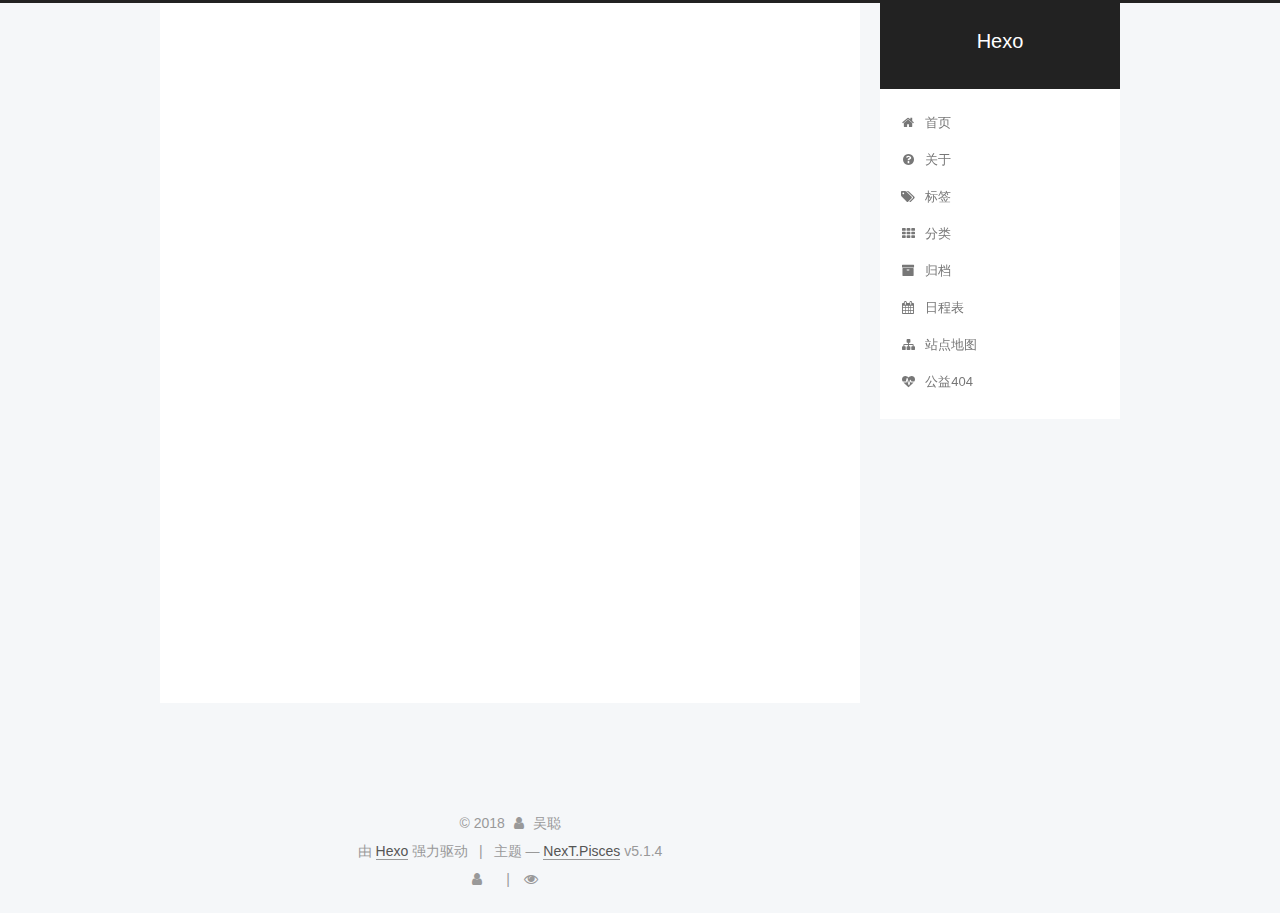
==== commit b9342dcf: "Site updated: 2018-06-14 21:22:19" ====
--- a/about/index.html
+++ b/about/index.html
@@ -15,6 +15,16 @@
 
 
 
+<script>
+    (function(){
+        if(''){
+            if (prompt('请输入文章密码') !== ''){
+                alert('密码错误！');
+                history.back();
+            }
+        }
+    })();
+</script>
 
 
 
--- a/css/main.css
+++ b/css/main.css
@@ -1823,7 +1823,7 @@
   width: 4px;
   height: 4px;
   border-radius: 50%;
-  background: #ff34ff;
+  background: #85bf1b;
 }
 .links-of-blogroll {
   font-size: 13px;
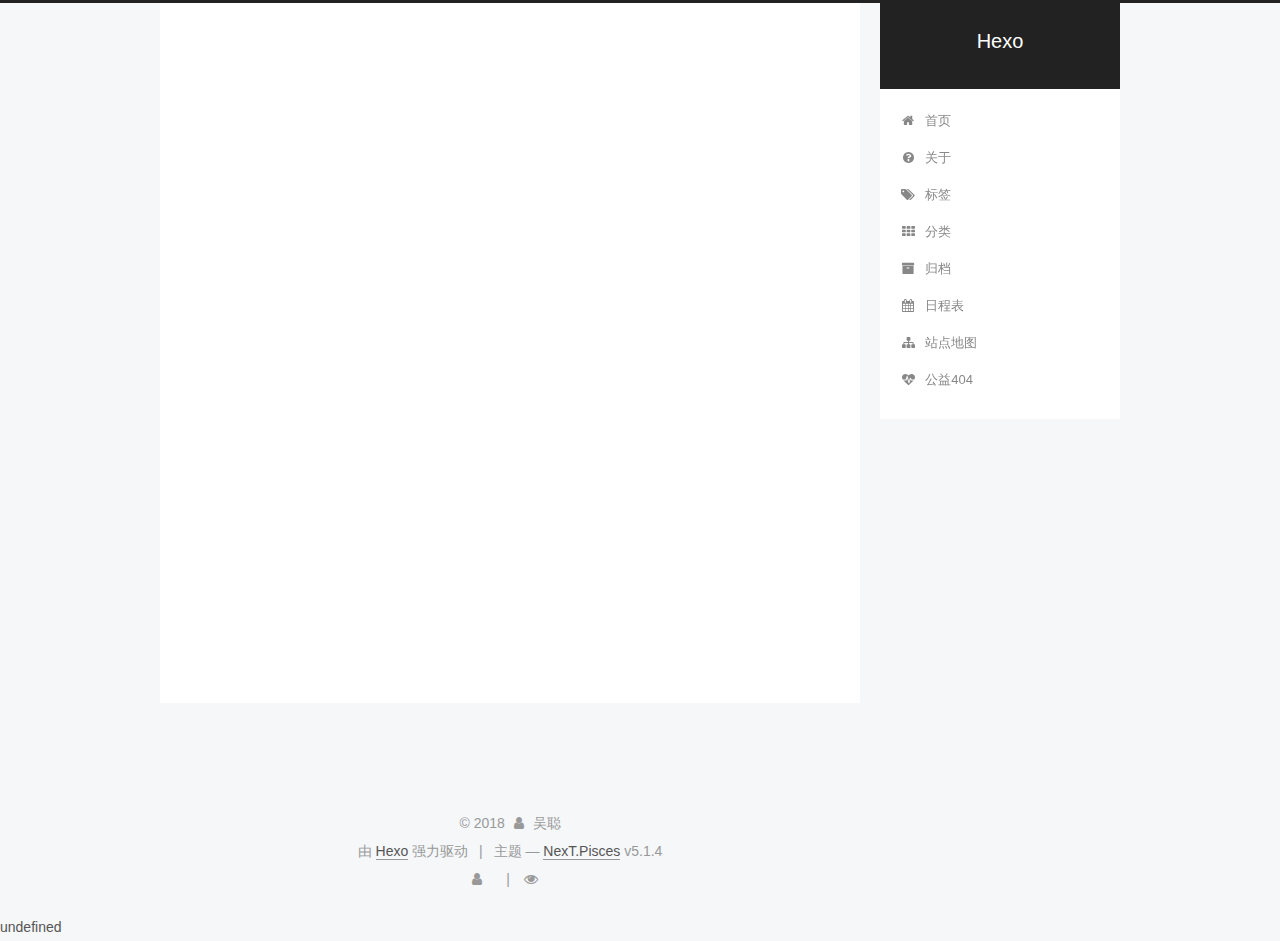
==== commit e5b7e3ae: "Site updated: 2018-06-14 21:33:42" ====
--- a/about/index.html
+++ b/about/index.html
@@ -15,16 +15,6 @@
 
 
 
-<script>
-    (function(){
-        if(''){
-            if (prompt('请输入文章密码') !== ''){
-                alert('密码错误！');
-                history.back();
-            }
-        }
-    })();
-</script>
 
 
 
@@ -646,5 +636,6 @@
 
   <!-- 页面点击小红心 -->
 <script type="text/javascript" src="/js/src/love.js"></script>
-</body>
+undefined
+<script src="/live2dw/lib/L2Dwidget.min.js?0c58a1486de42ac6cc1c59c7d98ae887"></script><script>L2Dwidget.init({"model":"wanko","bottom":-30,"pluginJsPath":"lib/","pluginModelPath":"assets/","pluginRootPath":"live2dw/"});</script></body>
 </html>
--- a/css/main.css
+++ b/css/main.css
@@ -1823,7 +1823,7 @@
   width: 4px;
   height: 4px;
   border-radius: 50%;
-  background: #85bf1b;
+  background: #fbd19a;
 }
 .links-of-blogroll {
   font-size: 13px;
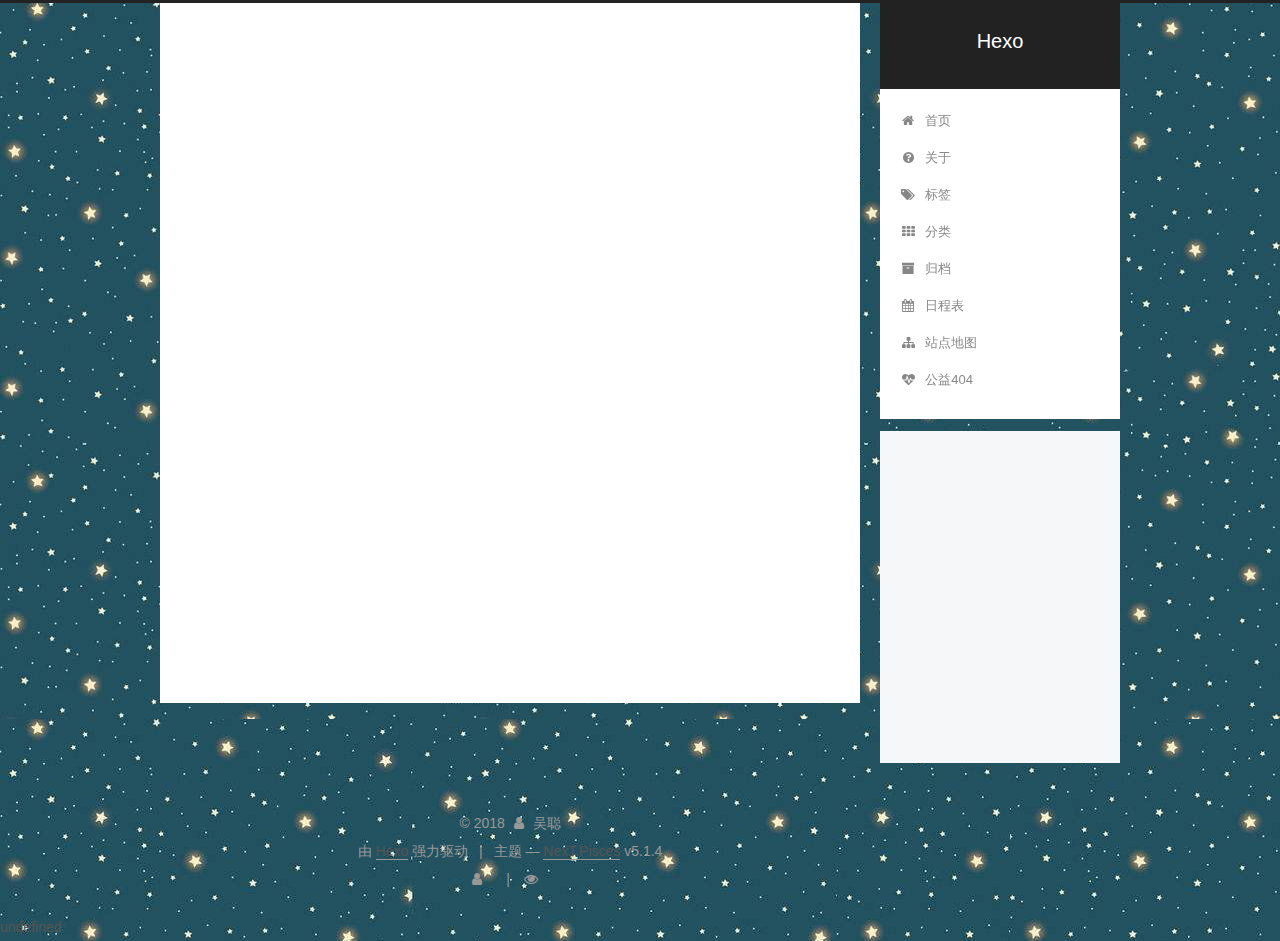
==== commit 8697bc25: "Site updated: 2018-06-15 11:43:32" ====
--- a/about/index.html
+++ b/about/index.html
@@ -82,13 +82,15 @@
 
 
 <meta property="og:type" content="website">
-<meta property="og:title" content="about">
+<meta property="og:title" content="个人介绍">
 <meta property="og:url" content="http://yoursite.com/about/index.html">
 <meta property="og:site_name" content="Hexo">
 <meta property="og:locale" content="zh-Hans">
-<meta property="og:updated_time" content="2018-06-14T03:03:52.340Z">
+<meta property="og:image" content="http://yoursite.com/about/index/66.png">
+<meta property="og:updated_time" content="2018-06-15T03:12:03.589Z">
 <meta name="twitter:card" content="summary">
-<meta name="twitter:title" content="about">
+<meta name="twitter:title" content="个人介绍">
+<meta name="twitter:image" content="http://yoursite.com/about/index/66.png">
 
 
 
@@ -124,7 +126,7 @@
 
 
 
-  <title>about | Hexo</title>
+  <title>个人介绍 | Hexo</title>
   
 
 
@@ -284,7 +286,7 @@
     <div class="post-block page">
       <header class="post-header">
 
-	<h1 class="post-title" itemprop="name headline">about</h1>
+	<h1 class="post-title" itemprop="name headline">个人介绍</h1>
 
 
 
@@ -296,7 +298,8 @@
       <div class="post-body">
         
         
-          
+          <p><img src="/about/index/66.png" alt="ww"></p>
+
         
       </div>
       
--- a/css/main.css
+++ b/css/main.css
@@ -1823,7 +1823,7 @@
   width: 4px;
   height: 4px;
   border-radius: 50%;
-  background: #fbd19a;
+  background: #ffa3ff;
 }
 .links-of-blogroll {
   font-size: 13px;
@@ -2991,3 +2991,6 @@
     text-align: justify;
   }
 }
+body {
+  background: url("/images/1.jpg");
+}
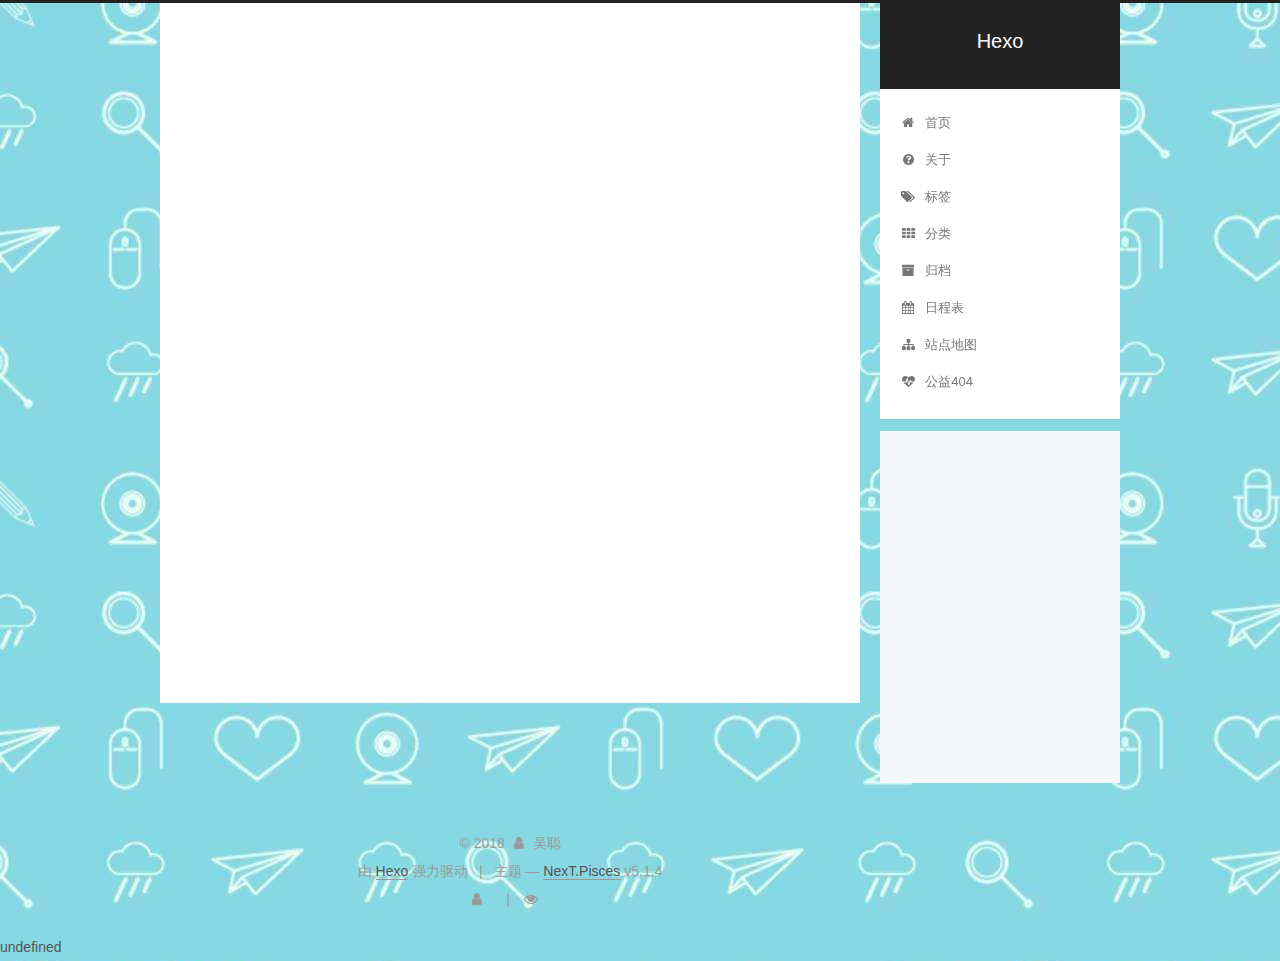
==== commit ac89f35d: "Site updated: 2018-06-15 14:26:57" ====
--- a/about/index.html
+++ b/about/index.html
@@ -87,7 +87,7 @@
 <meta property="og:site_name" content="Hexo">
 <meta property="og:locale" content="zh-Hans">
 <meta property="og:image" content="http://yoursite.com/about/index/66.png">
-<meta property="og:updated_time" content="2018-06-15T03:12:03.589Z">
+<meta property="og:updated_time" content="2018-06-15T03:51:56.080Z">
 <meta name="twitter:card" content="summary">
 <meta name="twitter:title" content="个人介绍">
 <meta name="twitter:image" content="http://yoursite.com/about/index/66.png">
@@ -298,7 +298,7 @@
       <div class="post-body">
         
         
-          <p><img src="/about/index/66.png" alt="ww"></p>
+          <p><img src="/about/index/66.png" alt="dd"></p>
 
         
       </div>
@@ -374,6 +374,15 @@
 
             
 
+            
+              
+              
+              <div class="site-state-item site-state-tags">
+                
+                  <span class="site-state-item-count">3</span>
+                  <span class="site-state-item-name">标签</span>
+                
+              </div>
             
 
           </nav>
--- a/css/main.css
+++ b/css/main.css
@@ -1742,7 +1742,21 @@
   max-width: 120px;
   height: auto;
   border: 1px solid #eee;
-}
+  border-radius: 50%;
+  -webkit-border-radius: 50%;
+  -moz-border-radius: 50%;
+  transition: 1.4s all;
+}
+.site-author-image:hover {
+  -webkit-transform: rotate(360deg);
+  -moz-transform: rotate(360deg);
+  -ms-transform: rotate(360deg);
+  -transform: rotate(360deg);
+}
+作者：Devin_,
+链接：https:,
+來源：简书,
+简书著作权归作者所有，任何形式的转载都请联系作者获得授权并注明出处。,
 .site-author-name {
   margin: 0;
   text-align: center;
@@ -1823,7 +1837,7 @@
   width: 4px;
   height: 4px;
   border-radius: 50%;
-  background: #ffa3ff;
+  background: #37e846;
 }
 .links-of-blogroll {
   font-size: 13px;
@@ -2992,5 +3006,5 @@
   }
 }
 body {
-  background: url("/images/1.jpg");
-}
+  background: url("/images/2.jpg");
+}
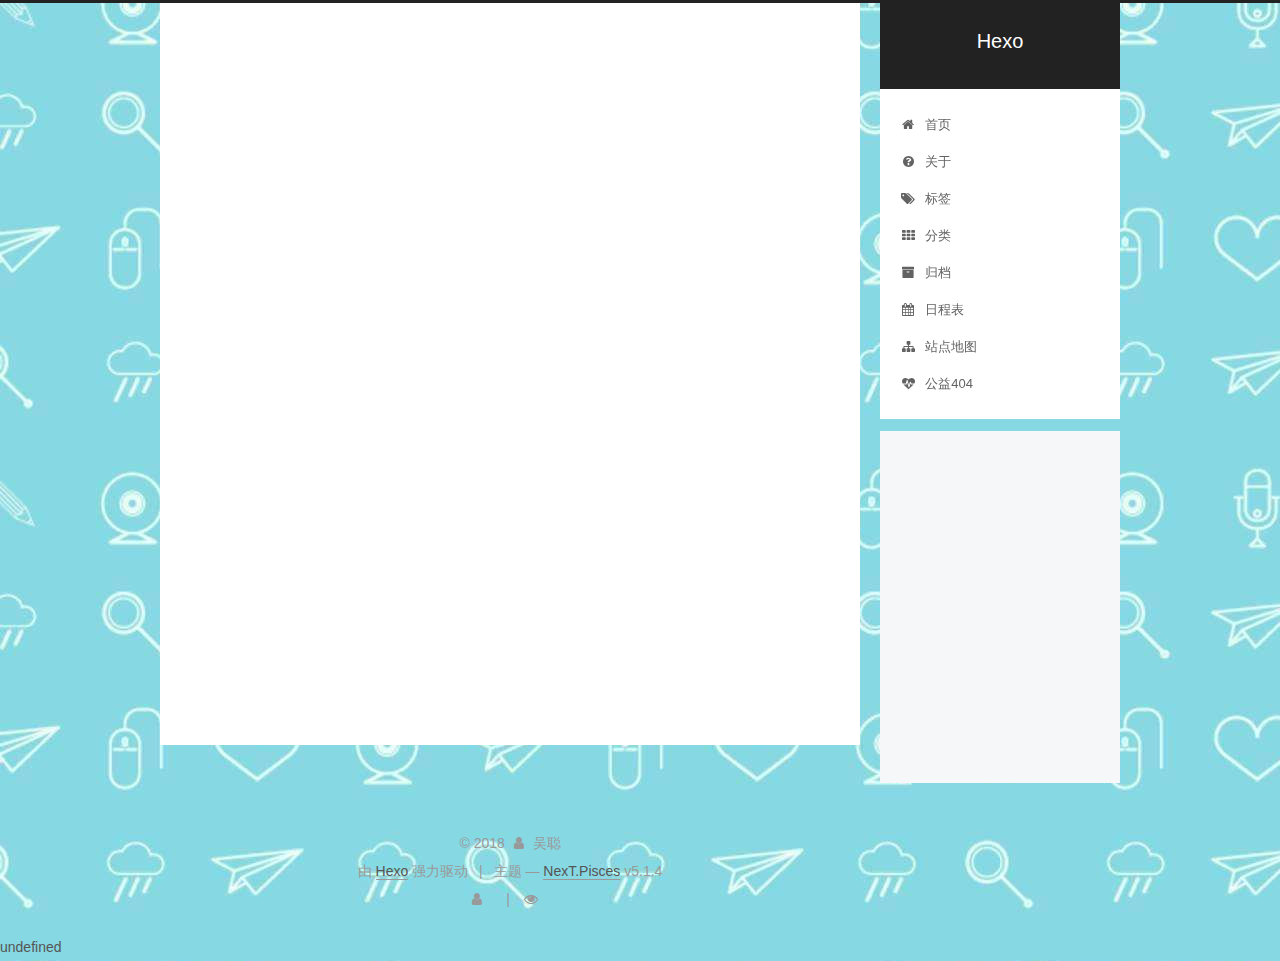
==== commit da78c9fd: "Site updated: 2018-06-15 14:45:41" ====
--- a/about/index.html
+++ b/about/index.html
@@ -86,11 +86,11 @@
 <meta property="og:url" content="http://yoursite.com/about/index.html">
 <meta property="og:site_name" content="Hexo">
 <meta property="og:locale" content="zh-Hans">
-<meta property="og:image" content="http://yoursite.com/about/index/66.png">
-<meta property="og:updated_time" content="2018-06-15T03:51:56.080Z">
+<meta property="og:image" content="http://yoursite.com/about/index/66.PNG">
+<meta property="og:updated_time" content="2018-06-15T06:31:48.617Z">
 <meta name="twitter:card" content="summary">
 <meta name="twitter:title" content="个人介绍">
-<meta name="twitter:image" content="http://yoursite.com/about/index/66.png">
+<meta name="twitter:image" content="http://yoursite.com/about/index/66.PNG">
 
 
 
@@ -298,7 +298,7 @@
       <div class="post-body">
         
         
-          <p><img src="/about/index/66.png" alt="dd"></p>
+          <p><img src="/about/index/66.PNG" alt="wv"></p>
 
         
       </div>
@@ -379,7 +379,7 @@
               
               <div class="site-state-item site-state-tags">
                 
-                  <span class="site-state-item-count">3</span>
+                  <span class="site-state-item-count">2</span>
                   <span class="site-state-item-name">标签</span>
                 
               </div>
--- a/css/main.css
+++ b/css/main.css
@@ -1837,7 +1837,7 @@
   width: 4px;
   height: 4px;
   border-radius: 50%;
-  background: #37e846;
+  background: #ff2f79;
 }
 .links-of-blogroll {
   font-size: 13px;
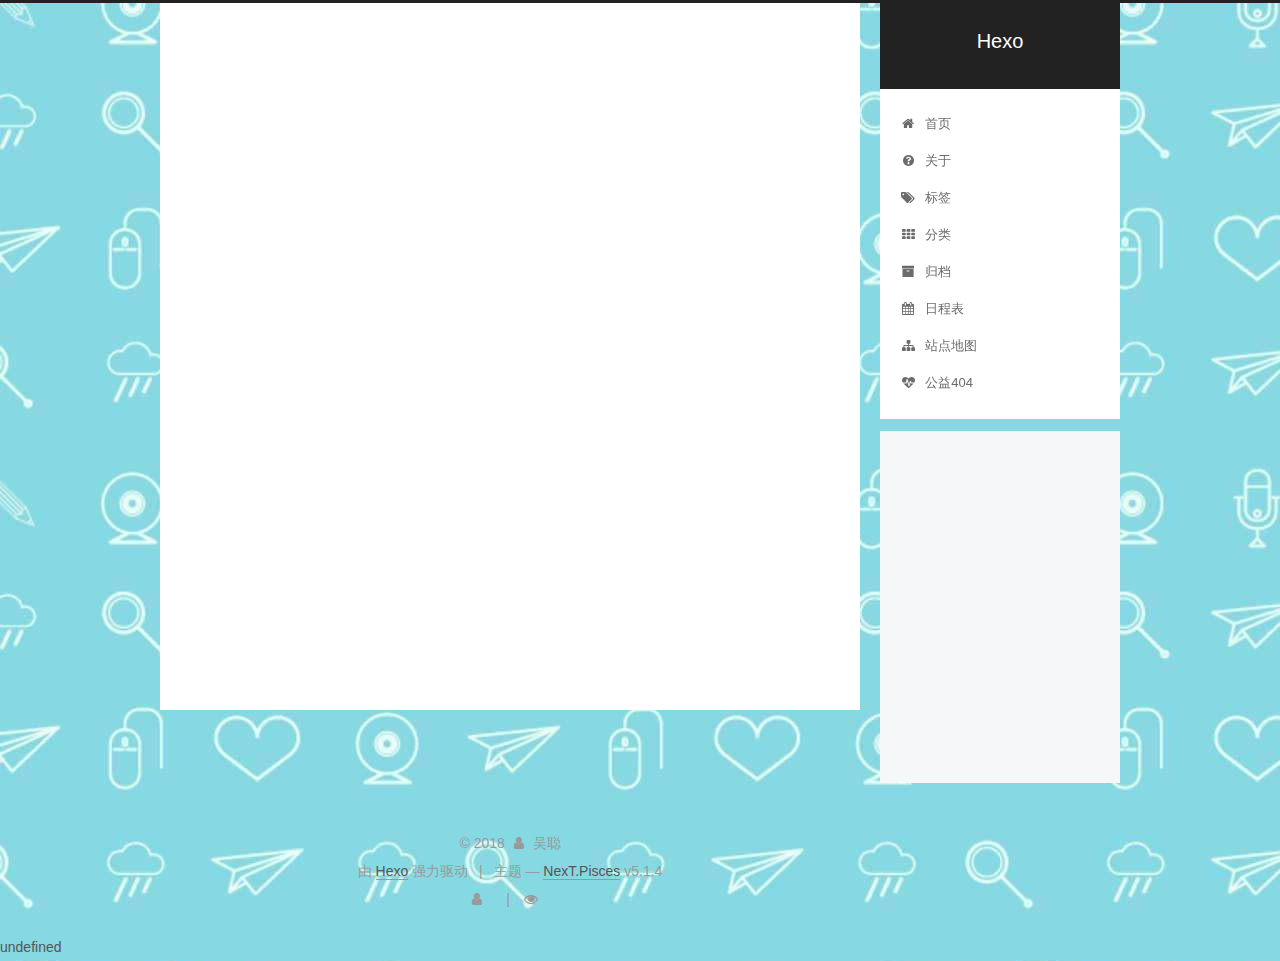
==== commit 781dda5f: "Site updated: 2018-06-15 14:53:20" ====
--- a/about/index.html
+++ b/about/index.html
@@ -87,7 +87,7 @@
 <meta property="og:site_name" content="Hexo">
 <meta property="og:locale" content="zh-Hans">
 <meta property="og:image" content="http://yoursite.com/about/index/66.PNG">
-<meta property="og:updated_time" content="2018-06-15T06:31:48.617Z">
+<meta property="og:updated_time" content="2018-06-15T06:50:50.356Z">
 <meta name="twitter:card" content="summary">
 <meta name="twitter:title" content="个人介绍">
 <meta name="twitter:image" content="http://yoursite.com/about/index/66.PNG">
@@ -318,15 +318,6 @@
 
           
 
-  
-    <div class="comments" id="comments">
-      <div id="lv-container" data-id="city" data-uid="MTAyMC8zNzMzMS8xMzg2NQ=="></div>
-    </div>
-
-  
-
-
-
         </div>
         
           
@@ -602,17 +593,6 @@
 
 
   
-    <script type="text/javascript">
-      (function(d, s) {
-        var j, e = d.getElementsByTagName(s)[0];
-        if (typeof LivereTower === 'function') { return; }
-        j = d.createElement(s);
-        j.src = 'https://cdn-city.livere.com/js/embed.dist.js';
-        j.async = true;
-        e.parentNode.insertBefore(j, e);
-      })(document, 'script');
-    </script>
-  
 
 
 
--- a/css/main.css
+++ b/css/main.css
@@ -1837,7 +1837,7 @@
   width: 4px;
   height: 4px;
   border-radius: 50%;
-  background: #ff2f79;
+  background: #c18c00;
 }
 .links-of-blogroll {
   font-size: 13px;
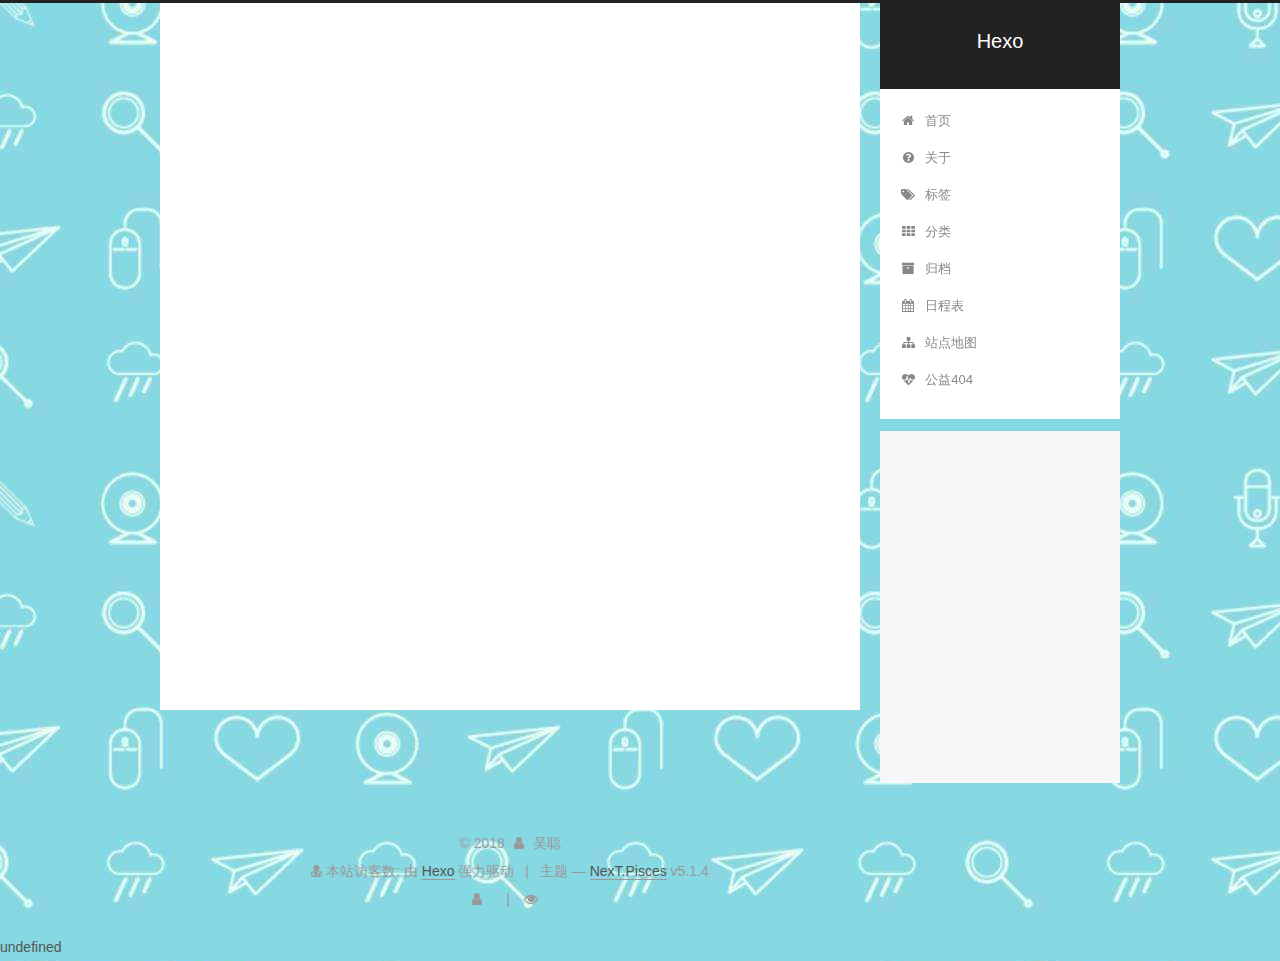
==== commit 1fdeb6d3: "Site updated: 2018-06-19 15:10:20" ====
--- a/about/index.html
+++ b/about/index.html
@@ -357,7 +357,7 @@
               
                 <a href="/archives/">
               
-                  <span class="site-state-item-count">2</span>
+                  <span class="site-state-item-count">3</span>
                   <span class="site-state-item-name">日志</span>
                 </a>
               </div>
@@ -414,13 +414,22 @@
 
     <footer id="footer" class="footer">
       <div class="footer-inner">
-        <div class="copyright">&copy; <span itemprop="copyrightYear">2018</span>
+        <script async src="https://dn-lbstatics.qbox.me/busuanzi/2.3/busuanzi.pure.mini.js">
+</script>
+
+<div class="copyright">&copy; <span itemprop="copyrightYear">2018</span>
   <span class="with-love">
     <i class="fa fa-user"></i>
   </span>
   <span class="author" itemprop="copyrightHolder">吴聪</span>
 
   
+</div>
+
+<div class="powered-by">
+<i class="fa fa-user-md"></i><span id="busuanzi_container_site_uv">
+  本站访客数:<span id="busuanzi_value_site_uv"></span>
+</span>
 </div>
 
 
--- a/css/main.css
+++ b/css/main.css
@@ -1837,7 +1837,7 @@
   width: 4px;
   height: 4px;
   border-radius: 50%;
-  background: #c18c00;
+  background: #01a181;
 }
 .links-of-blogroll {
   font-size: 13px;
